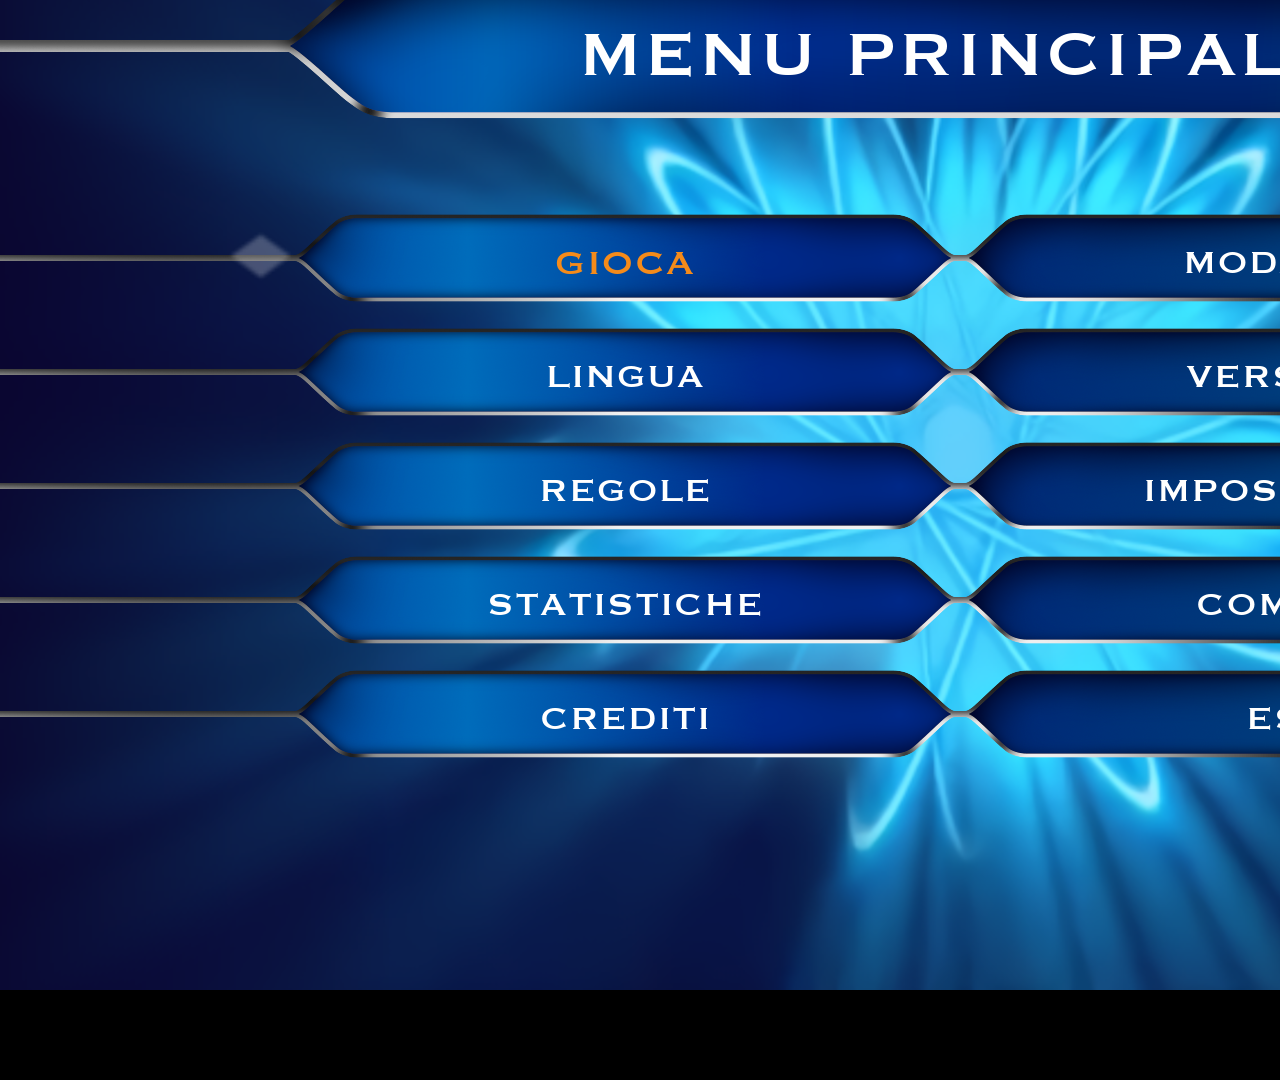
==== index.html @ df806acf "Rename default.html to index.html" ====
<html>
	<head>
		<title>Who Wants To Be A Millionaire</title>
		
		<link rel="shortcut icon" href="Images/favicon.ico" type="image/x-icon">
		<link rel="icon" href="Images/favicon.ico" type="image/x-icon">
		
		<link rel="stylesheet" type="text/css" href="Styles/reset.css">
		<link rel="stylesheet" type="text/css" href="Styles/bodyStyles.css">
		<link rel="stylesheet" type="text/css" href="Styles/divStyles.css">
		<link rel="stylesheet" type="text/css" href="Styles/pStyles.css">
		<link rel="stylesheet" type="text/css" href="Styles/imgStyles.css">
		<link rel="stylesheet" type="text/css" href="Styles/tableStyles.css">
		<link rel="stylesheet" type="text/css" href="Styles/menuStyles.css">
		
		<script type="text/javascript" src="Scripts/jquery-2.1.1.min.js"></script>
		<script type="text/javascript" src="Scripts/jquery.3d.js"></script>
		<script type="text/javascript" src="Scripts/accounting.js"></script>
		<script type="text/javascript" src="Scripts/Variables.js"></script>
		<script type="text/javascript" src="Scripts/CameraControl.js"></script>
		<script type="text/javascript" src="Scripts/AudioControl.js"></script>
		<script type="text/javascript" src="Scripts/FastestFingerControl.js"></script>
		<script type="text/javascript" src="Scripts/GeneralControl.js"></script>
		<script type="text/javascript" src="Scripts/QuestionAndAnswerControl.js"></script>
		<script type="text/javascript" src="Scripts/WinningsControl.js"></script>
		<script type="text/javascript" src="Scripts/MoneyTreeControl.js"></script>
		<script type="text/javascript" src="Scripts/LifelineControl.js"></script>
		<script type="text/javascript" src="Scripts/ContestantsControl.js"></script>
		<script type="text/javascript" src="Scripts/KeyboardController.js"></script>		
		<script type="text/javascript" src="Scripts/Init.js"></script>
		<script type="text/javascript" src="Scripts/MenuManager.js"></script>
	</head>
	<body>
		<div class="stageContainerDiv">
			<video id="video" width="1920" height="1080" autoplay></video>
			<!-- Stage Background Div -->
			<div class="stageBackgroundDiv">
				<img src="Images/Millionaire_Background.png" id="stageBackgroundImg" style="opacity:0;-moz-opacity:0;-webkit-opacity:0;"/>
			</div>
			
			<!-- Question Strap Div -->
			<div class="questionStrapDiv">
				<table class="questionTable">
					<tr>
						<td class="questionTd">
							A sample question will go here...
						</td>
					</tr>
				</table>
			</div>
			
			<div class="answerGroupADiv" style="bottom:0px;" >
				<!-- Answer Straps A and B Div -->
				<div class="answerStrapDiv" style="bottom:167px;" >
					<div class="leftAnswerDiv" id="answerA" >
						<img src="Images/Final_Answer_Left_Fill.png" class="finalImg" />
						<img src="Images/Correct_Answer_Left_Fill.png" class="correctImg" />
						<img src="Images/Incorrect_Answer_Left_Fill.png" class="incorrectImg" />
						<img src="Images/white_diagonal.png" class="diagonalImg"/>
						<p class="letterP">A:</p>
						<p class="answerP">Answer for A Goes Here...</p>
						<div class="ataPercentStrapDiv">
							<p class="ataPercentStrapP" id="ataPercentStrapA">100%</p>
						</div>
					</div>
					<div class="rightAnswerDiv" id="answerB">
						<img src="Images/Final_Answer_Right_Fill.png" class="finalImg" />
						<img src="Images/Correct_Answer_Right_Fill.png" class="correctImg" />
						<img src="Images/Incorrect_Answer_Right_Fill.png" class="incorrectImg" />
						<img src="Images/white_diagonal.png" class="diagonalImg"/>
						<p class="letterP">B:</p>
						<p class="answerP">Answer for B Goes Here...</p>
						<div class="ataPercentStrapDiv">
							<p class="ataPercentStrapP" id="ataPercentStrapB">100%</p>
						</div>
					</div>
				</div>
			</div>
			
			<div class="answerGroupBDiv" style="bottom:0px;" >
				<!-- Answer Straps C and D Div -->
				<div class="answerStrapDiv" style="bottom:77px;" >
					<div class="leftAnswerDiv" id="answerC" >
						<img src="Images/Final_Answer_Left_Fill.png" class="finalImg" />
						<img src="Images/Correct_Answer_Left_Fill.png" class="correctImg" />
						<img src="Images/Incorrect_Answer_Left_Fill.png" class="incorrectImg" />
						<img src="Images/white_diagonal.png" class="diagonalImg"/>
						<p class="letterP">C:</p>
						<p class="answerP">Answer for C Goes Here...</p>
						<div class="ataPercentStrapDiv">
							<p class="ataPercentStrapP" id="ataPercentStrapC">100%</p>
						</div>
					</div>
					<div class="rightAnswerDiv" id="answerD">
						<img src="Images/Final_Answer_Right_Fill.png" class="finalImg" />
						<img src="Images/Correct_Answer_Right_Fill.png" class="correctImg" />
						<img src="Images/Incorrect_Answer_Right_Fill.png" class="incorrectImg" />
						<img src="Images/white_diagonal.png" class="diagonalImg"/>
						<p class="letterP">D:</p>
						<p class="answerP">Answer for D Goes Here...</p>
						<div class="ataPercentStrapDiv">
							<p class="ataPercentStrapP" id="ataPercentStrapD">100%</p>
						</div>
					</div>
				</div>
			</div>
			
			<!-- Answer Straps Life Line Centered Div -->
			<div class="answerStrapLifeLineCenterDiv">
				<div class="answerStrapLifeLineCenterContainerDiv">
					<img src="Images/lifeline_tree/lifeline_fill.png" class="lifelineFillCenterImg"/>
					<div class="answerStrapLifeLineCenterGradientDiv">
						<img src="Images/lifeline_tree/lifeline_gradient.png" class="lifelineGradientCenterImg"/>
					</div>
					<img src="Images/lifeline_tree/lifeline_outline.png" class="lifelineOutlineCenterImg"/>
					<img src="Images/lifeline_tree/lifeline_stq.png" class="lifelineCenterImg" id="stqLifeLineCenterImg"/>
					<img src="Images/lifeline_tree/lifeline_dd.png" class="lifelineCenterImg" id="ddLifeLineCenterImg"/>
				</div>
			</div>
			
			<!-- Win Strap Div -->
			<div class="winStrapDiv">
				<img src="Images/winnings_glow.png" style="top:0px;bottom:0px;left:465px;"/>
				<img src="Images/winnings_glow.png" style="top:0px;bottom:0px;right:465px;"/>
				<p class="winningsP">$250,000</p>
			</div>
			
			<!-- Fastest Finger Contestants Div -->
			<div class="fastestFingerContestantsDiv">
				<div class="fastestContestantDiv" id="fastestContestant1" style="top:-1px;">
					<img src="Images/fastest_time_strap_fast_fill.png" class="fastestTimeCorrectFillImg"/>
					<img src="Images/fastest_finger_strap_glow.png" class="fastestFingerLeftGlowImg" />
					<img src="Images/fastest_finger_strap_glow.png" class="fastestFingerRightGlowImg" />
					<p class="fastestContestantNameP">Contestant Name Here...</p>
					<p class="fastestContestantTimeP">20.00s</p>
				</div>
				<div class="fastestContestantDiv" id="fastestContestant2" style="top:89px;">
					<img src="Images/fastest_time_strap_fast_fill.png" class="fastestTimeCorrectFillImg"/>
					<img src="Images/fastest_finger_strap_glow.png" class="fastestFingerLeftGlowImg" />
					<img src="Images/fastest_finger_strap_glow.png" class="fastestFingerRightGlowImg" />
					<p class="fastestContestantNameP">Contestant Name Here...</p>
					<p class="fastestContestantTimeP">20.00s</p>
				</div>
				<div class="fastestContestantDiv" id="fastestContestant3" style="top:179px;">
					<img src="Images/fastest_time_strap_fast_fill.png" class="fastestTimeCorrectFillImg"/>
					<img src="Images/fastest_finger_strap_glow.png" class="fastestFingerLeftGlowImg" />
					<img src="Images/fastest_finger_strap_glow.png" class="fastestFingerRightGlowImg" />
					<p class="fastestContestantNameP">Contestant Name Here...</p>
					<p class="fastestContestantTimeP">20.00s</p>
				</div>
				<div class="fastestContestantDiv" id="fastestContestant4" style="top:269px;">
					<img src="Images/fastest_time_strap_fast_fill.png" class="fastestTimeCorrectFillImg"/>
					<img src="Images/fastest_finger_strap_glow.png" class="fastestFingerLeftGlowImg" />
					<img src="Images/fastest_finger_strap_glow.png" class="fastestFingerRightGlowImg" />
					<p class="fastestContestantNameP">Contestant Name Here...</p>
					<p class="fastestContestantTimeP">20.00s</p>
				</div>
				<div class="fastestContestantDiv" id="fastestContestant5" style="top:359px;">
					<img src="Images/fastest_time_strap_fast_fill.png" class="fastestTimeCorrectFillImg"/>
					<img src="Images/fastest_finger_strap_glow.png" class="fastestFingerLeftGlowImg" />
					<img src="Images/fastest_finger_strap_glow.png" class="fastestFingerRightGlowImg" />
					<p class="fastestContestantNameP">Contestant Name Here...</p>
					<p class="fastestContestantTimeP">20.00s</p>
				</div>
				<div class="fastestContestantDiv" id="fastestContestant6" style="top:449px;">
					<img src="Images/fastest_time_strap_fast_fill.png" class="fastestTimeCorrectFillImg"/>
					<img src="Images/fastest_finger_strap_glow.png" class="fastestFingerLeftGlowImg" />
					<img src="Images/fastest_finger_strap_glow.png" class="fastestFingerRightGlowImg" />
					<p class="fastestContestantNameP">Contestant Name Here...</p>
					<p class="fastestContestantTimeP">20.00s</p>
				</div>
				<div class="fastestContestantDiv" id="fastestContestant7" style="top:539px;">
					<img src="Images/fastest_time_strap_fast_fill.png" class="fastestTimeCorrectFillImg"/>
					<img src="Images/fastest_finger_strap_glow.png" class="fastestFingerLeftGlowImg" />
					<img src="Images/fastest_finger_strap_glow.png" class="fastestFingerRightGlowImg" />
					<p class="fastestContestantNameP">Contestant Name Here...</p>
					<p class="fastestContestantTimeP">20.00s</p>
				</div>
				<div class="fastestContestantDiv" id="fastestContestant8" style="top:629px;">
					<img src="Images/fastest_time_strap_fast_fill.png" class="fastestTimeCorrectFillImg"/>
					<img src="Images/fastest_finger_strap_glow.png" class="fastestFingerLeftGlowImg" />
					<img src="Images/fastest_finger_strap_glow.png" class="fastestFingerRightGlowImg" />
					<p class="fastestContestantNameP">Contestant Name Here...</p>
					<p class="fastestContestantTimeP">20.00s</p>
				</div>
				<div class="fastestContestantDiv" id="fastestContestant9" style="top:719px;">
					<img src="Images/fastest_time_strap_fast_fill.png" class="fastestTimeCorrectFillImg"/>
					<img src="Images/fastest_finger_strap_glow.png" class="fastestFingerLeftGlowImg" />
					<img src="Images/fastest_finger_strap_glow.png" class="fastestFingerRightGlowImg" />
					<p class="fastestContestantNameP">Contestant Name Here...</p>
					<p class="fastestContestantTimeP">20.00s</p>
				</div>
				<div class="fastestContestantDiv" id="fastestContestant10" style="top:809px;">
					<img src="Images/fastest_time_strap_fast_fill.png" class="fastestTimeCorrectFillImg"/>
					<img src="Images/fastest_finger_strap_glow.png" class="fastestFingerLeftGlowImg" />
					<img src="Images/fastest_finger_strap_glow.png" class="fastestFingerRightGlowImg" />
					<p class="fastestContestantNameP">Contestant Name Here...</p>
					<p class="fastestContestantTimeP">20.00s</p>
				</div>
			</div>
			
			<!-- Fastest Finger Winner Div -->
			<div class="fastestContestantDiv" id="fastestContestant" style="bottom:92px;opacity:0;-moz-opacity:0;-webkit-opacity:0;left:0px;right:0px;">
				<img src="Images/fastest_time_strap_fast_fill.png" class="fastestTimeCorrectFillImg" style="opacity:1;-mz-opacity:1;-webkit-opacity:1;"/>
				<img src="Images/fastest_finger_strap_glow.png" class="fastestFingerLeftGlowImg" />
				<img src="Images/fastest_finger_strap_glow.png" class="fastestFingerRightGlowImg" />
				<p class="fastestContestantNameP" style="color:black;">Contestant Name Here...</p>
				<p class="fastestContestantTimeP" style="color:black;">20.00s</p>
			</div>
			
			<!-- Contestant Name Strap Div -->
			<div class="contestantNameAndLocationDiv">
				<p class="contestantNameP">
					UNNAMED PLAYER
				</p>
				<p class="contestantLocationP">
					UNNAMED LOCATION
				</p>
			</div>
						
			<!-- Fastest Finger Tree Order Div -->
			<div class="fastestFingerRevealOrderDiv">
				<img src="Images/tree_seperator.png" />
				<div class="fastestFingerTreeQuestionDiv">
					<p class="fastestFingerTreeQuestionP">The question for fastest finger will go here</p>
				</div>
				<div class="fastestFingerTreeAnswerDiv" style="bottom:415px;" id="fastestAnswerOrder1">
					<img src="Images/white_diagonal.png" class="fastestTreeAnswerDiagonalImg" />
					<p class="fastestTreeLetterP">?:</p>
					<p class="fastestTreeAnswerP">Answer goes here...</p>
				</div>
				<div class="fastestFingerTreeAnswerDiv" style="bottom:317px;" id="fastestAnswerOrder2">
					<img src="Images/white_diagonal.png" class="fastestTreeAnswerDiagonalImg" />
					<p class="fastestTreeLetterP">?:</p>
					<p class="fastestTreeAnswerP">Answer goes here...</p>
				</div>
				<div class="fastestFingerTreeAnswerDiv" style="bottom:219px;" id="fastestAnswerOrder3">
					<img src="Images/white_diagonal.png" class="fastestTreeAnswerDiagonalImg" />
					<p class="fastestTreeLetterP">?:</p>
					<p class="fastestTreeAnswerP">Answer goes here...</p>
				</div>
				<div class="fastestFingerTreeAnswerDiv" style="bottom:121px;" id="fastestAnswerOrder4">
					<img src="Images/white_diagonal.png" class="fastestTreeAnswerDiagonalImg" />
					<p class="fastestTreeLetterP">?:</p>
					<p class="fastestTreeAnswerP">Answer goes here...</p>
				</div>
			</div>
			
			
			
			<!-- Money Tree Div -->
			<div class="moneyTreeDiv">
				<div class="lifelineTreeGroupDiv">
					<div class="lifelineTreeHolderDiv ffLifeLine" style="left:-20px;opacity:1;">
						<div class="lifelineTreeDiv" style="transform:perspective(0px) scale(1.25, 1.25);">
							<img src="Images/lifeline_tree/lifeline_fill.png" class="lifelineFillTreeImg"/>
							<img src="Images/lifeline_tree/lifeline_fill_red.png" class="lifelineFillRedTreeImg"/>
							<div class="lifelineGradientTreeDiv">
								<img src="Images/lifeline_tree/lifeline_gradient.png" class="lifelineGradientTreeImg"/>
							</div>
							<img src="Images/lifeline_tree/lifeline_outline.png" class="lifelineOutlineTreeImg"/>
							<img src="Images/lifeline_tree/lifeline_5050.png" class="lifelineTreeImg"/>
							<img src="Images/lifeline_used.png" class="lifelineUsedImg"/>
						</div>
					</div>
					<div class="lifelineTreeHolderDiv ddLifeLine" style="left:-20px;opacity:1;">
						<div class="lifelineTreeDiv" style="transform:perspective(0px) scale(1.25, 1.25);">
							<img src="Images/lifeline_tree/lifeline_fill.png" class="lifelineFillTreeImg"/>
							<img src="Images/lifeline_tree/lifeline_fill_red.png" class="lifelineFillRedTreeImg"/>
							<div class="lifelineGradientTreeDiv">
								<img src="Images/lifeline_tree/lifeline_gradient.png" class="lifelineGradientTreeImg"/>
							</div>
							<img src="Images/lifeline_tree/lifeline_outline.png" class="lifelineOutlineTreeImg"/>
							<img src="Images/lifeline_tree/lifeline_dd.png" class="lifelineTreeImg"/>
							<img src="Images/lifeline_used.png" class="lifelineUsedImg"/>
						</div>
					</div>
					<div class="lifelineTreeHolderDiv pafLifeLine" style="left:155px;opacity:1;">
						<div class="lifelineTreeDiv" style="transform:perspective(0px) scale(1.25, 1.25);">
							<img src="Images/lifeline_tree/lifeline_fill.png" class="lifelineFillTreeImg"/>
							<img src="Images/lifeline_tree/lifeline_fill_red.png" class="lifelineFillRedTreeImg"/>
							<div class="lifelineGradientTreeDiv">
								<img src="Images/lifeline_tree/lifeline_gradient.png" class="lifelineGradientTreeImg"/>
							</div>
							<img src="Images/lifeline_tree/lifeline_outline.png" class="lifelineOutlineTreeImg"/>
							<img src="Images/lifeline_tree/lifeline_paf.png" class="lifelineTreeImg"/>
							<img src="Images/lifeline_used.png" class="lifelineUsedImg"/>
						</div>
					</div>
					<div class="lifelineTreeHolderDiv ataLifeLine" style="left:330px;opacity:1;">
						<div class="lifelineTreeDiv" style="transform:perspective(0px) scale(1.25, 1.25);">
							<img src="Images/lifeline_tree/lifeline_fill.png" class="lifelineFillTreeImg"/>
							<img src="Images/lifeline_tree/lifeline_fill_red.png" class="lifelineFillRedTreeImg"/>
							<div class="lifelineGradientTreeDiv">
								<img src="Images/lifeline_tree/lifeline_gradient.png" class="lifelineGradientTreeImg"/>
							</div>
							<img src="Images/lifeline_tree/lifeline_outline.png" class="lifelineOutlineTreeImg"/>
							<img src="Images/lifeline_tree/lifeline_ata.png" class="lifelineTreeImg"/>
							<img src="Images/lifeline_used.png" class="lifelineUsedImg"/>
						</div>
					</div>
					<div class="lifelineTreeHolderDiv stqLifeLine" style="left:780px;opacity:0;">
						<div class="lifelineTreeDiv" style="transform:perspective(0px) scale(1.25, 1.25);">
							<img src="Images/lifeline_tree/lifeline_fill.png" class="lifelineFillTreeImg"/>
							<img src="Images/lifeline_tree/lifeline_fill_red.png" class="lifelineFillRedTreeImg"/>
							<div class="lifelineGradientTreeDiv">
								<img src="Images/lifeline_tree/lifeline_gradient.png" class="lifelineGradientTreeImg"/>
							</div>
							<img src="Images/lifeline_tree/lifeline_outline.png" class="lifelineOutlineTreeImg"/>
							<img src="Images/lifeline_tree/lifeline_stq.png" class="lifelineTreeImg"/>
							<img src="Images/lifeline_used.png" class="lifelineUsedImg"/>
						</div>
					</div>
				</div>

				<table class="currentLevelTable">
					
				</table>
				<table class="moneyTreeTable">
					
				</table>
				<img src="Images/tree_seperator.png" />
			</div>
			
			<!-- Life Lines Left Strap -->
			<div class="lifeLinesLeftStrapDiv">
				<div class="lifelineStrapHolderDiv ffStrapLifeLine" style="top:0px;bottom:0px;left:545px;">
					<div class="lifeLineStrapDiv">
						<img src="Images/lifeline_tree/lifeline_fill.png" class="lifelineFillStrapImg"/>
						<img src="Images/lifeline_tree/lifeline_fill_red.png" class="lifelineFillRedStrapImg"/>
						<div class="lifelineGradientStrapDiv">
							<img src="Images/lifeline_tree/lifeline_gradient.png" class="lifelineGradientStrapImg"/>
						</div>
						<img src="Images/lifeline_tree/lifeline_outline.png" class="lifelineOutlineStrapImg"/>
						<img src="Images/lifeline_tree/lifeline_5050.png" class="lifelineStrapImg"/>
						<img src="Images/lifeline_used.png" class="lifelineUsedStrapImg"/>
					</div>
				</div>
				<div class="lifelineStrapHolderDiv ddStrapLifeLine" style="top:0px;bottom:0px;left:545px;">
					<div class="lifeLineStrapDiv">
						<img src="Images/lifeline_tree/lifeline_fill.png" class="lifelineFillStrapImg"/>
						<img src="Images/lifeline_tree/lifeline_fill_red.png" class="lifelineFillRedStrapImg"/>
						<div class="lifelineGradientStrapDiv">
							<img src="Images/lifeline_tree/lifeline_gradient.png" class="lifelineGradientStrapImg"/>
						</div>
						<img src="Images/lifeline_tree/lifeline_outline.png" class="lifelineOutlineStrapImg"/>
						<img src="Images/lifeline_tree/lifeline_dd.png" class="lifelineStrapImg"/>
						<img src="Images/lifeline_used.png" class="lifelineUsedStrapImg"/>
					</div>
				</div>
				<div class="lifelineStrapHolderDiv pafStrapLifeLine" style="top:0px;bottom:0px;left:745px;">
					<div class="lifeLineStrapDiv">
						<img src="Images/lifeline_tree/lifeline_fill.png" class="lifelineFillStrapImg"/>
						<img src="Images/lifeline_tree/lifeline_fill_red.png" class="lifelineFillRedStrapImg"/>
						<div class="lifelineGradientStrapDiv">
							<img src="Images/lifeline_tree/lifeline_gradient.png" class="lifelineGradientStrapImg"/>
						</div>
						<img src="Images/lifeline_tree/lifeline_outline.png" class="lifelineOutlineStrapImg"/>
						<img src="Images/lifeline_tree/lifeline_paf.png" class="lifelineStrapImg"/>
						<img src="Images/lifeline_used.png" class="lifelineUsedStrapImg"/>
					</div>
				</div>
				<div class="lifelineStrapHolderDiv ataStrapLifeLine" style="top:0px;bottom:0px;left:945px;">
					<div class="lifeLineStrapDiv">
						<img src="Images/lifeline_tree/lifeline_fill.png" class="lifelineFillStrapImg"/>
						<img src="Images/lifeline_tree/lifeline_fill_red.png" class="lifelineFillRedStrapImg"/>
						<div class="lifelineGradientStrapDiv">
							<img src="Images/lifeline_tree/lifeline_gradient.png" class="lifelineGradientStrapImg"/>
						</div>
						<img src="Images/lifeline_tree/lifeline_outline.png" class="lifelineOutlineStrapImg"/>
						<img src="Images/lifeline_tree/lifeline_ata.png" class="lifelineStrapImg"/>
						<img src="Images/lifeline_used.png" class="lifelineUsedStrapImg"/>
					</div>
				</div>
				<div class="lifelineStrapHolderDiv stqStrapLifeLine" style="top:0px;bottom:0px;left:1870px;">
					<div class="lifeLineStrapDiv">
						<img src="Images/lifeline_tree/lifeline_fill.png" class="lifelineFillStrapImg"/>
						<img src="Images/lifeline_tree/lifeline_fill_red.png" class="lifelineFillRedStrapImg"/>
						<div class="lifelineGradientStrapDiv">
							<img src="Images/lifeline_tree/lifeline_gradient.png" class="lifelineGradientStrapImg"/>
						</div>
						<img src="Images/lifeline_tree/lifeline_outline.png" class="lifelineOutlineStrapImg"/>
						<img src="Images/lifeline_tree/lifeline_stq.png" class="lifelineStrapImg"/>
						<img src="Images/lifeline_used.png" class="lifelineUsedStrapImg"/>
					</div>
				</div>
			</div>
			
			<!-- Ask The Audience Graph Div -->
			<div class="ataGraphDiv">
				<div class="ataGraphBarDiv" id="graphBarA" style="left:26px;"></div>
				<div class="ataGraphBarDiv" id="graphBarB" style="left:104px;"></div>
				<div class="ataGraphBarDiv" id="graphBarC" style="left:182px;"></div>
				<div class="ataGraphBarDiv" id="graphBarD" style="left:260px;"></div>
				<div class="ataGraphPercentDiv" id="graphPercentA" style="left:-22px;"></div>
				<div class="ataGraphPercentDiv" id="graphPercentB" style="left:56px;"></div>
				<div class="ataGraphPercentDiv" id="graphPercentC" style="left:134px;"></div>
				<div class="ataGraphPercentDiv" id="graphPercentD" style="left:212px;"></div>
			</div>
			
			<!-- Phone a Friend Clock Div -->
			<div class="pafClockDiv">
				<div style="width:400px;height:400px;left:0px;top:0px;bottom:0px;overflow:hidden;">
					<img src="Images/clock_ring.png" style="top:0px;bottom:0px;" id="pafRing1Img"/>
				</div>
				<div style="width:400px;height:400px;left:0px;top:0px;bottom:0px;overflow:hidden;">
					<img src="Images/clock_ring.png" style="top:0px;bottom:0px;left:-10px;" id="pafRing2Img"/>
				</div>
				<div style="width:400px;height:400px;left:0px;top:0px;bottom:0px;overflow:hidden;">
					<img src="Images/clock_ring.png" style="top:30px;bottom:0px;" id="pafRing3Img"/>
				</div>
				<div style="width:400px;height:400px;left:0px;top:0px;bottom:0px;overflow:hidden;">
					<img src="Images/clock_ring.png" style="top:0px;bottom:0px;" id="pafRing4Img"/>
				</div>
				<div class="pafClockTimeDiv">30</div>
			</div>
			
			<!-- Millionaire Winner Title Div -->
			<div class="millionaireWinnerTitleDiv">
				<img src="Images/Large_Win_Strap_Filled.png" style="top:95px;transform:scale(1.08);"/>
				<img src="Images/winnings_glow.png" style="bottom:89px;left:410px;"/>
				<img src="Images/winnings_glow.png" style="bottom:89px;right:410px;"/>
				<div class="millionaireWinnerNameDiv">UNNAMED PLAYER</div>
				<div class="millionaireWinnerDiv">MILLIONAIRE</div>
			</div>
			
			<!-- Total Prize Money Div -->
			<div class="totalPrizeMoneyDiv">
				<img src="Images/Large_Win_Strap_Filled.png" style="top:95px;transform:scale(1.08);"/>
				<img src="Images/winnings_glow.png" style="bottom:89px;left:410px;"/>
				<img src="Images/winnings_glow.png" style="bottom:89px;right:410px;"/>
				<div class="totalPrizeDiv">TOTAL PRIZE</div>
				<div class="totalPrizeMoneyWonDiv">$0</div>
			</div>
			
			<!-- Current Level Strap Div-->
			<div class="currentLevelStrapDiv">
				<div class="currentLevelStrapAmountDiv">
					$250,000
				</div>
			</div>
			
			<div class="logoContainerDiv">
				<div class="logoDiv">
					<img src="Images/logo_beam_blue.png" style="top:-400px;bottom:-400px;left:-400px;right:-400px;" id="logoBeam1Img"/>
					<img src="Images/logo_beam_blue.png" style="top:-400px;bottom:-400px;left:-400px;right:-400px;" id="logoBeam2Img"/>
					<img src="Images/logo.png" />
				</div>
			</div>
		</div>
	</body>
</html>
---- Styles/bodyStyles.css ----
@font-face {
	font-family: Conduit;
	src: url('../Fonts/Conduit.eot');
	src: url('../Fonts/Conduit.eot?#iefix') format('embedded-opentype'),
	url('../Fonts/Conduit.woff') format('woff'),
	url('../Fonts/Conduit.svg') format('svg'),
	url('../Fonts/Conduit.ttf') format('truetype');
	font-weight: normal;
	font-style: normal;
}

@font-face {
	font-family: Interstate;
	src: url('../Fonts/Interstate.eot');
	src: url('../Fonts/Interstate.eot?#iefix') format('embedded-opentype'),
	url('../Fonts/Interstate.woff') format('woff'),
	url('../Fonts/Interstate.svg') format('svg'),
	url('../Fonts/Interstate.ttf') format('truetype');
	font-weight: normal;
	font-style: normal;
}

@font-face {
	font-family: Copperplate;
	src: url('../Fonts/Copperplate.eot');
	src: url('../Fonts/Copperplate.eot?#iefix') format('embedded-opentype'),
	url('../Fonts/Copperplate.woff') format('woff'),
	url('../Fonts/Copperplate.svg#IcoMoon') format('svg'),
	url('../Fonts/Copperplate.ttf') format('truetype');
	font-weight: normal;
	font-style: normal;
}

@font-face {
	font-family: CopperplateBold;
	src: url('../Fonts/CopperplateBold.eot');
	src: url('../Fonts/CopperplateBold.eot?#iefix') format('embedded-opentype'),
	url('../Fonts/CopperplateBold.woff') format('woff'),
	url('../Fonts/CopperplateBold.svg#IcoMoon') format('svg'),
	url('../Fonts/CopperplateBold.ttf') format('truetype');
	font-weight: normal;
	font-style: normal;
}

@font-face {
	font-family: Copperplate31ab;
	src: url('../Fonts/Copperplate Gothic 31 AB.otf') format('opentype');
	font-weight: normal;
	font-style: normal;
}

@font-face {
	font-family: Copperplate31bc;
	src: url('../Fonts/Copperplate Gothic Std 31 BC.otf') format('opentype');
	font-weight: normal;
	font-style: normal;
}

@font-face {
	font-family: Copperplate31bc-Celador01;
	src: url('../Fonts/Copperplate-ThirtyOneBC-Celador01.ttf') format('truetype');
	font-weight: normal;
	font-style: normal;
}

@font-face {
	font-family: UTM Copperplate;
	src: url('../Fonts/utm-copperplateb.ttf') format('truetype');
	font-weight: normal;
	font-style: normal;
}

@font-face {
	font-family: VacansiaLightC;
	src: url('../Fonts/VACANSIALIGHTC.otf') format('opentype');
	font-weight: normal;
	font-style: normal;
}

@font-face {
	font-family: VacansiaC;
	src: url('../Fonts/VACANSIAC.otf') format('opentype');
	font-weight: normal;
	font-style: normal;
}

@font-face {
	font-family: VacansiaC-Bold;
	src: url('../Fonts/VACANSIAC-BOLD.otf') format('opentype');
	font-weight: normal;
	font-style: normal;
}

@font-face {
	font-family: VacansiaExtendedC-Bold;
	src: url('../Fonts/VACANSIAEXTENDEDC-BOLD.otf') format('opentype');
	font-weight: normal;
	font-style: normal;
}

body{
	overflow:hidden;
	width:1920px;
	height:1080px;
	background-color:black;
}
---- Styles/divStyles.css ----
div {
	position:absolute;
	margin:auto;
}

.answerStrapDiv {
	background:url('../Images/Full_Answer_Strap.png') no-repeat;
	width:1920px;
	height:96px;
	left:0px;
	right:0px;
	opacity:0;
	-moz-opacity:0;
	-webkit-opacity:0;
}

.answerGroupADiv {
	-webkit-transform-origin-x:960px;
	-webkit-transform-origin-y:-207px;
	-webkit-transform-origin-z:0px;
}

.answerGroupBDiv {
	-webkit-transform-origin-x:960px;
	-webkit-transform-origin-y:-109px;
	-webkit-transform-origin-z:0px;
}

.answerStrapLifeLineCenterDiv {
	bottom:110px;
	left:0px;
	right:0px;
	width:150px;
	height:122px;
}

.answerStrapLifeLineCenterContainerDiv {
	bottom:0px;
	left:0px;
	right:0px;
	top:0px;
	width:150px;
	height:122px;
}

.answerStrapLifeLineCenterGradientDiv {
	width:150px;
	height:122px;
	opacity:0;
	-moz-opacity:0;
	-webkit-opacity:0;
	-webkit-mask-image:url('../Images/lifeline_tree/lifeline_fill_mask.png');
	-webkit-mask-repeat:round;
}

.ataGraphDiv {
	width:334px;
	height:486px;
	background:url('../Images/audience_graph.png') no-repeat;
	top:47px;
	right:250px;
	opacity:0;
	-moz-opacity:0;
	-webkit-opacity:0;
}

.ataGraphBarDiv {
	background:url('../Images/audience_answer_bar.png') no-repeat;
	width:48px;
	bottom:77px;
}

.ataGraphPercentDiv{
	font-family:Verdana;
	font-size:34pt;
	text-align:center;
	width:145px;
	color:white;
	top:18px;
	scale:70% 100%;
}

.ataPercentStrapDiv {
	width:146px;
	height:70px;
	background:url('../Images/ata_percent_strap_background.png') no-repeat;
	top:0px;
	bottom:0px;
	right:116px;
	color:white;
	font-family:Verdana;
	font-size:28pt;
	opacity:0;
	-moz-opacity:0;
	-webkit-opacity:0;
	
}

.contestantNameAndLocationDiv {
	width:1920px;
	height:244px;
	bottom:89px;
	background:url('../Images/Large_Win_Strap_Stretched_Gradient_Filled.png') no-repeat;
	opacity:0;
	-moz-opacity:0;
	-webkit-opacity:0;
}

.currentLevelStrapDiv {
	width:1080px;
	height:96px;
	background:url('../Images/small_side_strap_fill.png') no-repeat;
	top:192px;
	right:-832px;
	transform:scale(0.77);
	transform-origin:right;
	overflow:hidden;
}

.currentLevelStrapAmountDiv{
	color:#EA932C;
	font-family:'Copperplate31bc';
	font-size:58pt;
	height:60px;
	width:700px;
	bottom:25px;
	left:-87px;
	text-align:center;
	scale:100% 100%;
}

.fastestContestantDiv {
	height:80px;
	width:1920px;
	background:url('../Images/fastest_time_strap.png') no-repeat;
}

.fastestFingerContestantsDiv {
	width:1920px;
	height:889px;
	top:7px;
	bottom:0px;
	left:0px;
	right:0px;
	opacity:0;
	-moz-opacity:0;
	-webkit-opacity:0;
}

.logoContainerDiv {
	background-color:black;
	width:1920px;
	height:1080px;
	top:0px;
	bottom:0px;
	left:0px;
	right:0px;
	opacity:0;
	-moz-opacity:0;
	-webkit-opacity:0;
}

.logoDiv{
	width:450px;
	height:450px;
	top:0px;
	bottom:0px;
	right:0px;
	left:0px;
}

.stageContainerDiv {
	width:1920px;
	height:1080px;
	top:0px;
	bottom:0px;
	left:0px;
	right:0px;
	overflow:hidden;
	background:url('../Images/backGround.png') no-repeat;
}

.fastestFingerRevealOrderDiv{
	background:url('../Images/fastest_finger_tree_background.png') no-repeat;
	height:1080px;
	width:855px;
	right:-855px;
	top:0px;
	bottom:0px;
}

.fastestFingerTreeAnswerDiv{
	background:url('../Images/fastest_tree_strap_fill.png') no-repeat;
	width:780px;
	height:96px;
	left:855px;
}

.fastestFingerTreeQuestionDiv {
	width:500px;
	height:430px;
	top:125px;
	left:58px;
	line-height:1.29;
}

.leftAnswerDiv {
	width:857px;
	height:96px;
	left:197px;
}

.lifeLinesLeftStrapDiv {
	width:1696px;
	height:200px;
	background:url('../Images/large_lifeline_strap_holder.png') no-repeat;
	bottom:68px;
	left:1920px;
	overflow:hidden;
}

.lifelineGradientTreeDiv {
	width:123px;
	height:100px;
	opacity:0;
	-moz-opacity:0;
	-webkit-opacity:0;
	-webkit-mask-image:url('../Images/lifeline_tree/lifeline_fill_mask.png');
	-webkit-mask-repeat:round;
}

.lifelineGradientStrapDiv {
	width:172px;
	height:140px;
	opacity:0;
	-moz-opacity:0;
	-webkit-opacity:0;
	-webkit-mask-image:url('../Images/lifeline_tree/lifeline_fill_mask.png');
	-webkit-mask-repeat:round;
}

.lifelineTreeDiv {
	top:-50px;
	bottom:-50px;
	right:-50px;
	left:-50px;
	width:123px;
	height:100px;
}

.lifelineTreeGroupDiv{
	width:1000px;
	height:162px;
	top:83px;
	left:16px;
	scale:100%;
	transform-origin:left;
}

.lifelineTreeHolderDiv{
	width:200px;
	height:162px;
	opacity:1;
	-moz-opacity:1;
	-webkit-opacity:1;
}

.lifelineStrapHolderDiv{
	width:200px;
	height:162px;
	opacity:1;
	-moz-opacity:1;
	-webkit-opacity:1;
}

.lifeLineStrapDiv {
	height:140px;
	width:171px;
	top:-50px;
	left:-50px;
	bottom:-50px;
	right:-50px;
}

.millionaireWinnerNameDiv{
	width:1920px;
	height:80px;
	left:0px;
	right:0px;
	top:14px;
	color:white;
	font-family:'Copperplate31bc-Celador01';
	text-align:center;
	font-size:63pt;
}

.millionaireWinnerDiv {
	width:1920px;
	height:80px;
	left:0px;
	right:0px;
	bottom:108px;
	color:#F58B1A;
	font-family:'Copperplate31bc-Celador01';
	text-align:center;
	font-size:80pt;
}

.millionaireWinnerTitleDiv {
	width:1920px;
	height:325px;
	background:url('../Images/bottom_overlay.png') no-repeat;
	left:0px;
	right:0px;
	bottom:0px;
	opacity:0;
	-moz-opacity:0;
	-webkit-opacity:0;
}

.moneyTreeDiv {
	background:url('../Images/money_tree_background.png') no-repeat;
	height:1080px;
	width:836px;
	right:-836px;
	top:0px;
	bottom:0px;
	overflow:hidden;
}

.pafClockDiv {
	width:400px;
	height:400px;
	bottom:631px;
	right:238px;
	transform:perspective(0px) scale(0);
	opacity:0;
	-moz-opacity:0;
	-webkit-opacity:0;
}

.pafClockTimeDiv {
	font-family:'Copperplate31bc';
	color:white;
	font-size:165pt;
	width:400px;
	height:164px;
	left:0px;
	right:0px;
	top:90px;
	text-align:center;
	letter-spacing:-5px;
	text-shadow: 0px 0px 25px #00bbff;
}

.rightAnswerDiv {
	width:857px;
	height:96px;
	right:196px;
}

.questionStrapDiv {
	width:1920px;
	height:192px;
	background:url('../Images/Large_Strap.png') no-repeat;
	bottom:240px;
	left:0px;
	right:0px;
	opacity:0;
	-moz-opacity:0;
	-webkit-opacity:0;
}

.stageBackgroundDiv {
	width:1920px;
	height:1080px;
	top:0px;
	bottom:0px;
	right:0px;
	left:0px;
}

.totalPrizeMoneyDiv {
	width:1920px;
	height:325px;
	background:url('../Images/bottom_overlay.png') no-repeat;
	left:0px;
	right:0px;
	bottom:0px;
	opacity:0;
	-moz-opacity:0;
	-webkit-opacity:0;
}

.totalPrizeDiv {
	width:1920px;
	height:80px;
	left:0px;
	right:0px;
	top:14px;
	color:white;
	font-family:'Copperplate31bc-Celador01';
	text-align:center;
	font-size:63pt;
}

.totalPrizeMoneyWonDiv {
	width:1920px;
	height:80px;
	left:0px;
	right:0px;
	bottom:108px;
	color:#F58B1A;
	font-family:'Copperplate31bc-Celador01';
	text-align:center;
	font-size:80pt;
	scale:100% 100%;
}

.winStrapDiv {
	width:1920px;
	height:192px;
	background:url('../Images/Large_Win_Strap_Filled.png') no-repeat;
	left:0px;
	right:0px;
	bottom:41px;
	opacity:0;
	-moz-opacity:0;
	-webkit-opacity:0;
}
---- Styles/pStyles.css ----
p {
	margin:auto;
	position:absolute;
	letter-spacing:0px;
}

.answerP {
	font-size:27pt;
	font-family:Verdana;
	color:#FFFFFF;
	left:203px;
	top:30px;
	letter-spacing:-1px;
	opacity:0;
	-moz-opacity:0;
	-webkit-opacity:0;
}

.ataPercentStrapP { 
	width:146px;
	text-align:center;
	font-size:25pt;
	font-family:Verdana;
	color:white;
	top:18px;
}

.contestantNameP {
	font-size:39pt;
	font-family:Verdana;
	color:white;
	text-align:center;
	letter-spacing:-1px;
	width:800px;
	left:0px;
	right:0px;
	top:70px;
}

.contestantLocationP {
	font-size:34pt;
	font-family:Verdana;
	color:#EA932C;
	text-align:center;
	letter-spacing:-2px;
	width:800px;
	left:0px;
	right:0px;
	bottom:74px;
}

.fastestContestantNameP {
	font-size:37pt;
	font-family:Verdana;
	color:#FFFFFF;
	top:13px;
	left:611px;
}

.fastestContestantNameP.animate {
	transition:color 0.1s linear;
}

.fastestContestantTimeP {
	font-size:37pt;
	font-family:Verdana;
	color:#FFFFFF;
	top:15px;
	right:617px;
}

.fastestContestantTimeP.animate {
	transition:color 0.1s linear;
}

.fastestFingerTreeQuestionP {
	color:white;
	font-family:Verdana;
	font-size:24pt;
	letter-spacing:-1px;
}

.fastestTreeLetterP {
	font-size:24pt;
	font-family:Verdana;
	color:#EA932C;
	left:92px;
	top:31px;
	letter-spacing:-2px;
}

.fastestTreeAnswerP{
	font-size:26pt;
	font-family:Verdana;
	color:#FFFFFF;
	left:146px;
	top:28px;
	letter-spacing:-2px;
}

.letterP {
	font-size:26pt;
	font-family:Verdana;
	color:#EA932C;
	left:162px;
	top:30px;
	letter-spacing:-2px;
	opacity:0;
	-moz-opacity:0;
	-webkit-opacity:0;
}

.winningsP {
	color:#F58B1A;
	font-family:'Copperplate31bc-Celador01';
	font-size:93pt;
	text-align:center;
	width:1920px;
	left:0px;
	right:0px;
	top:33px;
	letter-spacing:0px;
	scale:100% 100%;
}
---- Styles/imgStyles.css ----
img {
	position:absolute;
	margin:auto;
}

.fastestFingerLeftGlowImg {
	top:0px;
	bottom:0px;
	left:557px;
}

.fastestFingerRightGlowImg {
	top:0px;
	bottom:0px;
	right:557px;
}

.fastestTimeCorrectFillImg {
	opacity:0;
	-moz-opacity:0;
	-webkit-opacity:0;
}

.fastestTreeAnswerDiagonalImg {
	top:0px;
	bottom:0px;
	left:48px;
	width:40px;
}

.finalImg {
	opacity:0;
	-moz-opacity:0;
	-webkit-opacity:0;
}

.diagonalImg {
	top:34px;
	left:122px;
	opacity:0;
	-moz-opacity:0;
	-webkit-opacity:0;
}

.correctImg {
	opacity:0;
	-moz-opacity:0;
	-webkit-opacity:0;
}

.incorrectImg {
	opacity:0;
	-moz-opacity:0;
	-webkit-opacity:0;
}

.lifelineFillCenterImg {
	width:150px;
	height:122px;
}

.lifelineGradientCenterImg {
	width:150px;
	height:150px;
	top:-11px;
	transform:rotate(0deg);
}

.lifelineOutlineCenterImg {
	width:150px;
	height:122px;
	filter:drop-shadow(2px 2px 2px black);
}

.lifelineCenterImg {
	width:150px;
	height:122px;
	filter:drop-shadow(0px 0px 1px black);
	opacity:0;
	-moz-opacity:0;
	-webkit-opacity:0;
}

.lifelineFillTreeImg {
	height:100px;
}

.lifelineFillRedTreeImg {
	height:100px;
	opacity:0;
	-moz-opacity:0;
	-webkit-opacity:0;
}

.lifelineGradientTreeImg {
	width:123px;
	height:123px;
	top:-11px;
	transform:rotate(135deg);
}

.lifelineOutlineTreeImg {
	height:100px;
	filter:drop-shadow(2px 2px 2px black);
}

.lifelineTreeImg {
	height:100px;
	filter:drop-shadow(0px 0px 1px black);
	opacity:1;
	-moz-opacity:1;
	-webkit-opacity:1;
}

.lifelineFillStrapImg {
	height:140px;
}

.lifelineFillRedStrapImg {
	height:140px;
	opacity:0;
	-moz-opacity:0;
	-webkit-opacity:0;
}

.lifelineGradientStrapImg {
	width:172px;
	height:172px;
	top:-11px;
	transform:rotate(135deg);
}

.lifelineOutlineStrapImg {
	height:140px;
	filter:drop-shadow(2px 2px 2px black);
}

.lifelineStrapImg {
	height:140px;
	filter:drop-shadow(0px 0px 1px black);
	opacity:1;
	-moz-opacity:1;
	-webkit-opacity:1;
}

.lifelineUsedImg{
	height:100px;
	opacity:0;
	-moz-opacity:0;
	-webkit-opacity:0;
}

.lifelineUsedStrapImg{
	height:140px;
	opacity:0;
	-moz-opacity:0;
	-webkit-opacity:0;
}

.moneyTreeDiagonalImg{
	top:0px;
	bottom:0px;
	left:0px;
	right:0px;
	margin:auto;
}

.sideStrapGoldImg{
	opacity:0;
	-moz-opacity:0;
	-webkit-opacity:0;
}
---- Styles/tableStyles.css ----
table {
	margin:auto;
	position:absolute;
	padding:0px;
}

.moneyTreeTable {
	line-height: 0.895;
	font-size: 0;
	left:5px;
	bottom:125px;
}

.currentLevelTable {
	line-height: 0.895;
	font-size: 0;
	left:10px;
	bottom:127px;
	width:540px;
	border-collapse:collapse;
}

.moneyTreeAmountTd {
	font-family:'Copperplate31bc';
	font-size:39pt;
	color:#EA932C;
	padding:0px;
	padding-left:5px;
	width:600px;
	letter-spacing:0px;
	scale:100% 100%;
	transform-origin:left;
}

.moneyTreeAmountWhiteTd {
	font-family:'Copperplate31bc';
	font-size:39pt;
	color:#FFFFFF;
	padding:0px;
	padding-left:5px;
	width:600px;
	letter-spacing:0px;
	scale:100% 100%;
	transform-origin:left;
}

.moneyTreeDiagonalTd {
	vertical-align:middle;
	min-width:40px;
	background-position:center;
	background-size:cover;
	background-repeat:no-repeat;
}

.moneyTreeLevelTd {
	font-family:'Copperplate31bc';
	font-size:39pt;
	color:#EA932C;
	padding:0px;
	padding-left:45px;
	letter-spacing:-5px;
	text-align:left;
}

.moneyTreeLevelWhiteTd {
	font-family:'Copperplate31bc';
	font-size:39pt;
	color:#FFFFFF;
	padding:0px;
	padding-left:45px;
	letter-spacing:-5px;
	text-align:left;
}

.moneyTreeCurrentLevelTd {
	font-family:'Copperplate31bc';
	font-size:39pt;
	color:#00000000;
	padding:1px;
	padding-left:0px;
	text-align:left;
	background:url('../Images/follower.png') no-repeat;
	background-size:100% 100%;
	background-position:center;
	opacity:0;
	-moz-opacity:0;
	-webkit-opacity:0;
}

.questionTable {
	width:1250px;
	max-width:1250px;
	height:100%;
	bottom:0px;
	top:0px;
	margin-left:335px;
}

.questionTd {
	vertical-align:middle;
	font-size:25pt;
	font-family:Verdana;
	color:#FFFFFF;
	letter-spacing:-1px;
	text-align:center;
}
---- Styles/menuStyles.css ----
/* MenuManager visuals — deliberately reuses the same strap graphics, fonts and colour
   palette already used by the question/answer screens, so the menu reads as part of
   the same game rather than a separate web UI. */

.mainMenuDiv {
	position: absolute;
	top: 0; left: 0; right: 0; bottom: 0;
	width: 1920px;
	height: 1080px;
	background: url('../Images/Millionaire_Background.png') no-repeat;
	background-size: cover;
	z-index: 9999;
}

.menuTitleStrapDiv {
	position: absolute;
	top: 40px;
	left: 0; right: 0;
	width: 1920px;
	height: 192px;
	background: url('../Images/Large_Strap.png') no-repeat;
	background-size: 100% 100%;
}

.menuTitleTable { width: 100%; height: 100%; border-collapse: collapse; }
.menuTitleTd {
	text-align: center;
	vertical-align: middle;
	font-family: 'Copperplate31bc-Celador01';
	color: #FFFFFF;
	font-size: 58pt;
	letter-spacing: 2px;
}

.menuGridDiv {
	position: absolute;
	top: 300px;
	left: 0; right: 0;
	width: 1920px;
}

.menuAnswerStrapDiv {
	position: relative;
	width: 1920px;
	height: 96px;
	margin-bottom: 18px;
	background: url('../Images/Full_Answer_Strap.png') no-repeat;
	background-size: 100% 100%;
}

.menuLeftDiv, .menuRightDiv {
	position: absolute;
	top: 0;
	width: 857px;
	height: 96px;
	overflow: hidden;
	cursor: pointer;
	-webkit-user-select: none;
	user-select: none;
	touch-action: manipulation;
}
.menuLeftDiv { left: 197px; }
.menuRightDiv { right: 196px; }

.menuDiagonalImg {
	position: absolute;
	top: 0; left: 0;
	height: 96px;
	opacity: 0;
}

.menuItemP {
	position: absolute;
	top: 0; left: 0; right: 0;
	height: 96px;
	line-height: 96px;
	text-align: center;
	font-family: 'Copperplate31bc-Celador01';
	color: #FFFFFF;
	font-size: 30pt;
	letter-spacing: 1px;
	transition: color 0.15s ease, transform 0.15s ease;
}

.menuCellSelected .menuItemP {
	color: #F58B1A;
	transform: scale(1.05);
}
.menuCellSelected .menuDiagonalImg {
	opacity: 0.25;
}

.menuPanelBodyDiv {
	position: absolute;
	top: 414px;
	left: 197px;
	width: 1526px;
	min-height: 400px;
	display: none;
}

.menuPanelBodyP {
	font-family: 'Copperplate31bc';
	color: #FFFFFF;
	font-size: 24pt;
	line-height: 1.6;
	text-align: left;
	white-space: pre-line;
}
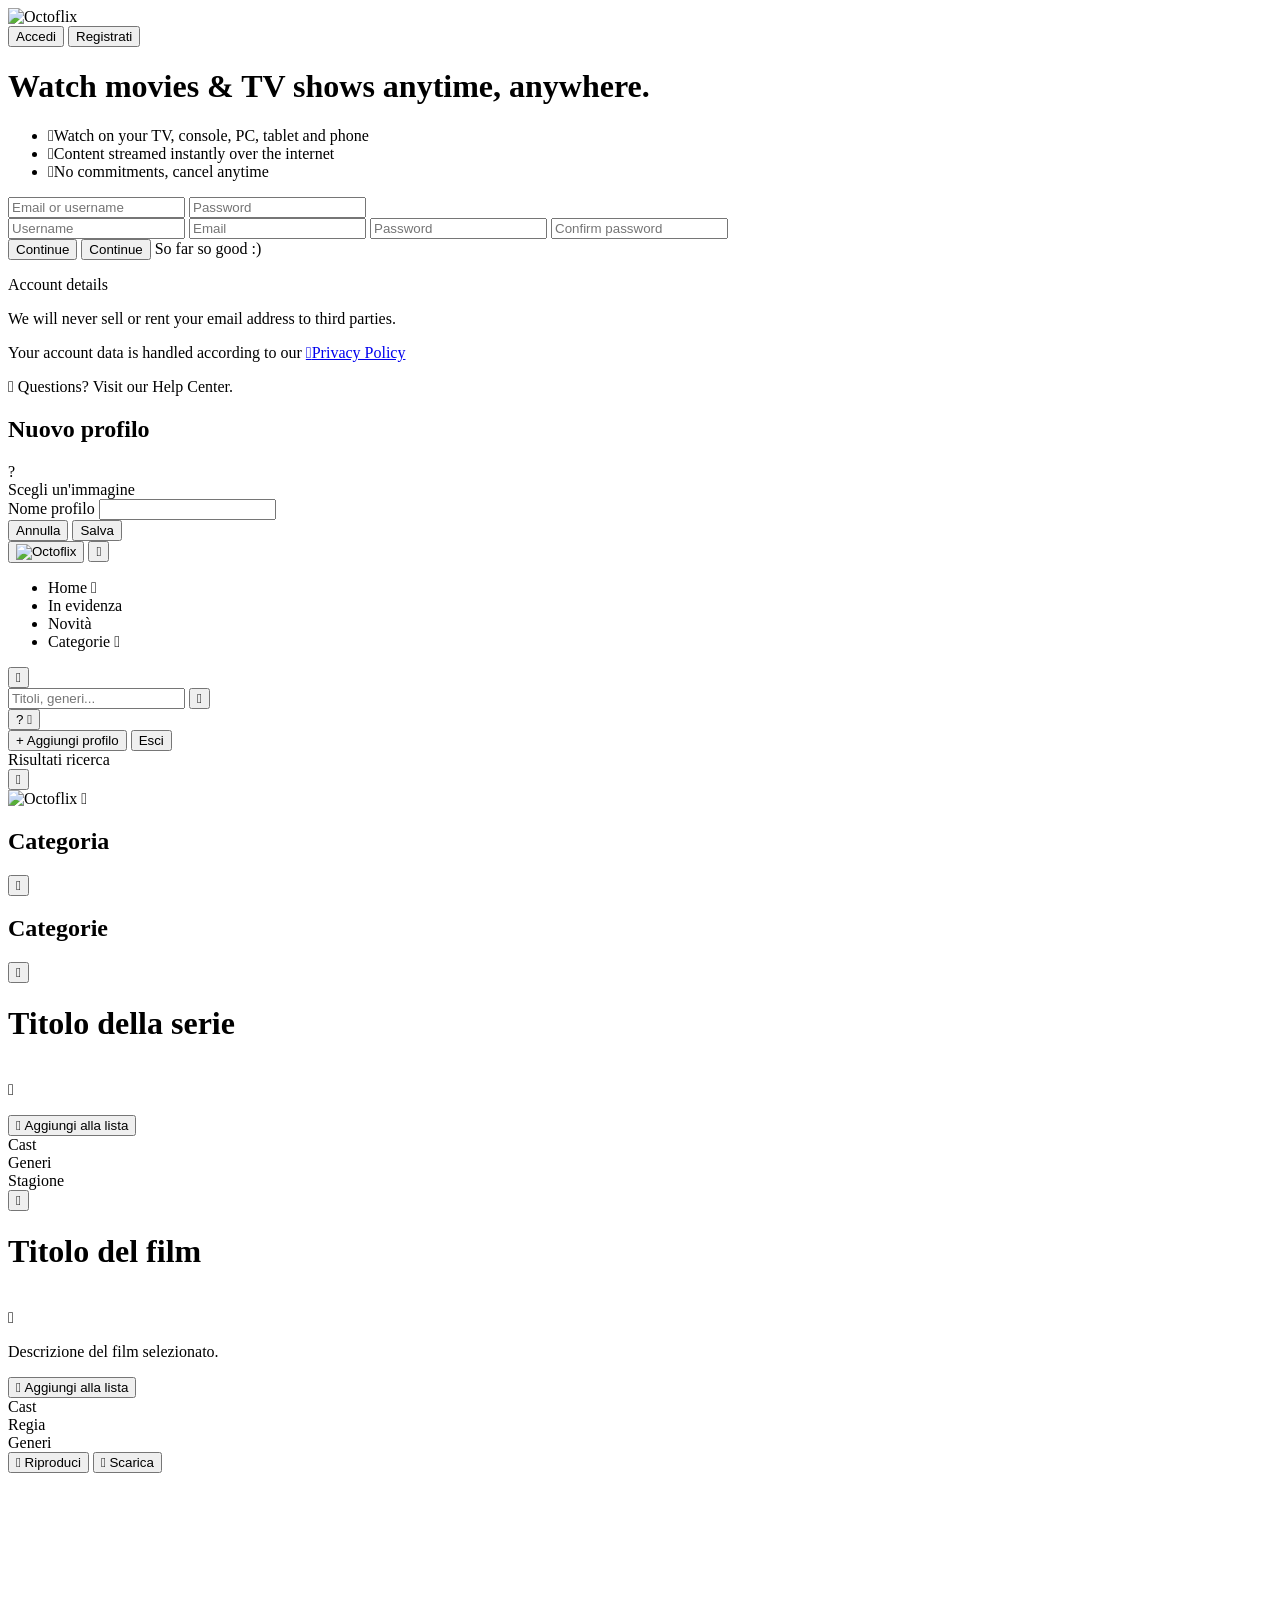
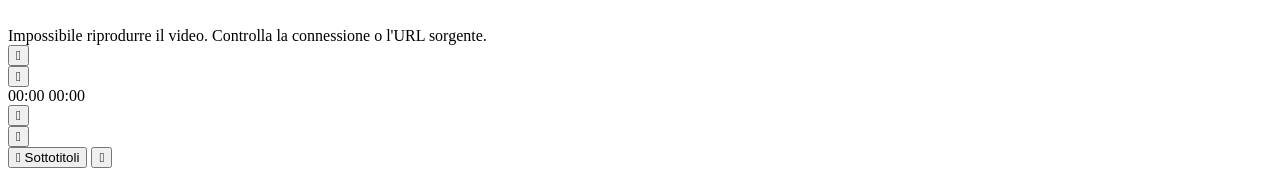
==== commit b95953d5: "Add files via upload" ====
--- a/index.html
+++ b/index.html
@@ -1,452 +1,367 @@
-<html>
-	<head>
-		<title>Who Wants To Be A Millionaire</title>
-		
-		<link rel="shortcut icon" href="Images/favicon.ico" type="image/x-icon">
-		<link rel="icon" href="Images/favicon.ico" type="image/x-icon">
-		
-		<link rel="stylesheet" type="text/css" href="Styles/reset.css">
-		<link rel="stylesheet" type="text/css" href="Styles/bodyStyles.css">
-		<link rel="stylesheet" type="text/css" href="Styles/divStyles.css">
-		<link rel="stylesheet" type="text/css" href="Styles/pStyles.css">
-		<link rel="stylesheet" type="text/css" href="Styles/imgStyles.css">
-		<link rel="stylesheet" type="text/css" href="Styles/tableStyles.css">
-		<link rel="stylesheet" type="text/css" href="Styles/menuStyles.css">
-		
-		<script type="text/javascript" src="Scripts/jquery-2.1.1.min.js"></script>
-		<script type="text/javascript" src="Scripts/jquery.3d.js"></script>
-		<script type="text/javascript" src="Scripts/accounting.js"></script>
-		<script type="text/javascript" src="Scripts/Variables.js"></script>
-		<script type="text/javascript" src="Scripts/CameraControl.js"></script>
-		<script type="text/javascript" src="Scripts/AudioControl.js"></script>
-		<script type="text/javascript" src="Scripts/FastestFingerControl.js"></script>
-		<script type="text/javascript" src="Scripts/GeneralControl.js"></script>
-		<script type="text/javascript" src="Scripts/QuestionAndAnswerControl.js"></script>
-		<script type="text/javascript" src="Scripts/WinningsControl.js"></script>
-		<script type="text/javascript" src="Scripts/MoneyTreeControl.js"></script>
-		<script type="text/javascript" src="Scripts/LifelineControl.js"></script>
-		<script type="text/javascript" src="Scripts/ContestantsControl.js"></script>
-		<script type="text/javascript" src="Scripts/KeyboardController.js"></script>		
-		<script type="text/javascript" src="Scripts/Init.js"></script>
-		<script type="text/javascript" src="Scripts/MenuManager.js"></script>
-	</head>
-	<body>
-		<div class="stageContainerDiv">
-			<video id="video" width="1920" height="1080" autoplay></video>
-			<!-- Stage Background Div -->
-			<div class="stageBackgroundDiv">
-				<img src="Images/Millionaire_Background.png" id="stageBackgroundImg" style="opacity:0;-moz-opacity:0;-webkit-opacity:0;"/>
-			</div>
-			
-			<!-- Question Strap Div -->
-			<div class="questionStrapDiv">
-				<table class="questionTable">
-					<tr>
-						<td class="questionTd">
-							A sample question will go here...
-						</td>
-					</tr>
-				</table>
-			</div>
-			
-			<div class="answerGroupADiv" style="bottom:0px;" >
-				<!-- Answer Straps A and B Div -->
-				<div class="answerStrapDiv" style="bottom:167px;" >
-					<div class="leftAnswerDiv" id="answerA" >
-						<img src="Images/Final_Answer_Left_Fill.png" class="finalImg" />
-						<img src="Images/Correct_Answer_Left_Fill.png" class="correctImg" />
-						<img src="Images/Incorrect_Answer_Left_Fill.png" class="incorrectImg" />
-						<img src="Images/white_diagonal.png" class="diagonalImg"/>
-						<p class="letterP">A:</p>
-						<p class="answerP">Answer for A Goes Here...</p>
-						<div class="ataPercentStrapDiv">
-							<p class="ataPercentStrapP" id="ataPercentStrapA">100%</p>
-						</div>
-					</div>
-					<div class="rightAnswerDiv" id="answerB">
-						<img src="Images/Final_Answer_Right_Fill.png" class="finalImg" />
-						<img src="Images/Correct_Answer_Right_Fill.png" class="correctImg" />
-						<img src="Images/Incorrect_Answer_Right_Fill.png" class="incorrectImg" />
-						<img src="Images/white_diagonal.png" class="diagonalImg"/>
-						<p class="letterP">B:</p>
-						<p class="answerP">Answer for B Goes Here...</p>
-						<div class="ataPercentStrapDiv">
-							<p class="ataPercentStrapP" id="ataPercentStrapB">100%</p>
-						</div>
-					</div>
-				</div>
-			</div>
-			
-			<div class="answerGroupBDiv" style="bottom:0px;" >
-				<!-- Answer Straps C and D Div -->
-				<div class="answerStrapDiv" style="bottom:77px;" >
-					<div class="leftAnswerDiv" id="answerC" >
-						<img src="Images/Final_Answer_Left_Fill.png" class="finalImg" />
-						<img src="Images/Correct_Answer_Left_Fill.png" class="correctImg" />
-						<img src="Images/Incorrect_Answer_Left_Fill.png" class="incorrectImg" />
-						<img src="Images/white_diagonal.png" class="diagonalImg"/>
-						<p class="letterP">C:</p>
-						<p class="answerP">Answer for C Goes Here...</p>
-						<div class="ataPercentStrapDiv">
-							<p class="ataPercentStrapP" id="ataPercentStrapC">100%</p>
-						</div>
-					</div>
-					<div class="rightAnswerDiv" id="answerD">
-						<img src="Images/Final_Answer_Right_Fill.png" class="finalImg" />
-						<img src="Images/Correct_Answer_Right_Fill.png" class="correctImg" />
-						<img src="Images/Incorrect_Answer_Right_Fill.png" class="incorrectImg" />
-						<img src="Images/white_diagonal.png" class="diagonalImg"/>
-						<p class="letterP">D:</p>
-						<p class="answerP">Answer for D Goes Here...</p>
-						<div class="ataPercentStrapDiv">
-							<p class="ataPercentStrapP" id="ataPercentStrapD">100%</p>
-						</div>
-					</div>
-				</div>
-			</div>
-			
-			<!-- Answer Straps Life Line Centered Div -->
-			<div class="answerStrapLifeLineCenterDiv">
-				<div class="answerStrapLifeLineCenterContainerDiv">
-					<img src="Images/lifeline_tree/lifeline_fill.png" class="lifelineFillCenterImg"/>
-					<div class="answerStrapLifeLineCenterGradientDiv">
-						<img src="Images/lifeline_tree/lifeline_gradient.png" class="lifelineGradientCenterImg"/>
-					</div>
-					<img src="Images/lifeline_tree/lifeline_outline.png" class="lifelineOutlineCenterImg"/>
-					<img src="Images/lifeline_tree/lifeline_stq.png" class="lifelineCenterImg" id="stqLifeLineCenterImg"/>
-					<img src="Images/lifeline_tree/lifeline_dd.png" class="lifelineCenterImg" id="ddLifeLineCenterImg"/>
-				</div>
-			</div>
-			
-			<!-- Win Strap Div -->
-			<div class="winStrapDiv">
-				<img src="Images/winnings_glow.png" style="top:0px;bottom:0px;left:465px;"/>
-				<img src="Images/winnings_glow.png" style="top:0px;bottom:0px;right:465px;"/>
-				<p class="winningsP">$250,000</p>
-			</div>
-			
-			<!-- Fastest Finger Contestants Div -->
-			<div class="fastestFingerContestantsDiv">
-				<div class="fastestContestantDiv" id="fastestContestant1" style="top:-1px;">
-					<img src="Images/fastest_time_strap_fast_fill.png" class="fastestTimeCorrectFillImg"/>
-					<img src="Images/fastest_finger_strap_glow.png" class="fastestFingerLeftGlowImg" />
-					<img src="Images/fastest_finger_strap_glow.png" class="fastestFingerRightGlowImg" />
-					<p class="fastestContestantNameP">Contestant Name Here...</p>
-					<p class="fastestContestantTimeP">20.00s</p>
-				</div>
-				<div class="fastestContestantDiv" id="fastestContestant2" style="top:89px;">
-					<img src="Images/fastest_time_strap_fast_fill.png" class="fastestTimeCorrectFillImg"/>
-					<img src="Images/fastest_finger_strap_glow.png" class="fastestFingerLeftGlowImg" />
-					<img src="Images/fastest_finger_strap_glow.png" class="fastestFingerRightGlowImg" />
-					<p class="fastestContestantNameP">Contestant Name Here...</p>
-					<p class="fastestContestantTimeP">20.00s</p>
-				</div>
-				<div class="fastestContestantDiv" id="fastestContestant3" style="top:179px;">
-					<img src="Images/fastest_time_strap_fast_fill.png" class="fastestTimeCorrectFillImg"/>
-					<img src="Images/fastest_finger_strap_glow.png" class="fastestFingerLeftGlowImg" />
-					<img src="Images/fastest_finger_strap_glow.png" class="fastestFingerRightGlowImg" />
-					<p class="fastestContestantNameP">Contestant Name Here...</p>
-					<p class="fastestContestantTimeP">20.00s</p>
-				</div>
-				<div class="fastestContestantDiv" id="fastestContestant4" style="top:269px;">
-					<img src="Images/fastest_time_strap_fast_fill.png" class="fastestTimeCorrectFillImg"/>
-					<img src="Images/fastest_finger_strap_glow.png" class="fastestFingerLeftGlowImg" />
-					<img src="Images/fastest_finger_strap_glow.png" class="fastestFingerRightGlowImg" />
-					<p class="fastestContestantNameP">Contestant Name Here...</p>
-					<p class="fastestContestantTimeP">20.00s</p>
-				</div>
-				<div class="fastestContestantDiv" id="fastestContestant5" style="top:359px;">
-					<img src="Images/fastest_time_strap_fast_fill.png" class="fastestTimeCorrectFillImg"/>
-					<img src="Images/fastest_finger_strap_glow.png" class="fastestFingerLeftGlowImg" />
-					<img src="Images/fastest_finger_strap_glow.png" class="fastestFingerRightGlowImg" />
-					<p class="fastestContestantNameP">Contestant Name Here...</p>
-					<p class="fastestContestantTimeP">20.00s</p>
-				</div>
-				<div class="fastestContestantDiv" id="fastestContestant6" style="top:449px;">
-					<img src="Images/fastest_time_strap_fast_fill.png" class="fastestTimeCorrectFillImg"/>
-					<img src="Images/fastest_finger_strap_glow.png" class="fastestFingerLeftGlowImg" />
-					<img src="Images/fastest_finger_strap_glow.png" class="fastestFingerRightGlowImg" />
-					<p class="fastestContestantNameP">Contestant Name Here...</p>
-					<p class="fastestContestantTimeP">20.00s</p>
-				</div>
-				<div class="fastestContestantDiv" id="fastestContestant7" style="top:539px;">
-					<img src="Images/fastest_time_strap_fast_fill.png" class="fastestTimeCorrectFillImg"/>
-					<img src="Images/fastest_finger_strap_glow.png" class="fastestFingerLeftGlowImg" />
-					<img src="Images/fastest_finger_strap_glow.png" class="fastestFingerRightGlowImg" />
-					<p class="fastestContestantNameP">Contestant Name Here...</p>
-					<p class="fastestContestantTimeP">20.00s</p>
-				</div>
-				<div class="fastestContestantDiv" id="fastestContestant8" style="top:629px;">
-					<img src="Images/fastest_time_strap_fast_fill.png" class="fastestTimeCorrectFillImg"/>
-					<img src="Images/fastest_finger_strap_glow.png" class="fastestFingerLeftGlowImg" />
-					<img src="Images/fastest_finger_strap_glow.png" class="fastestFingerRightGlowImg" />
-					<p class="fastestContestantNameP">Contestant Name Here...</p>
-					<p class="fastestContestantTimeP">20.00s</p>
-				</div>
-				<div class="fastestContestantDiv" id="fastestContestant9" style="top:719px;">
-					<img src="Images/fastest_time_strap_fast_fill.png" class="fastestTimeCorrectFillImg"/>
-					<img src="Images/fastest_finger_strap_glow.png" class="fastestFingerLeftGlowImg" />
-					<img src="Images/fastest_finger_strap_glow.png" class="fastestFingerRightGlowImg" />
-					<p class="fastestContestantNameP">Contestant Name Here...</p>
-					<p class="fastestContestantTimeP">20.00s</p>
-				</div>
-				<div class="fastestContestantDiv" id="fastestContestant10" style="top:809px;">
-					<img src="Images/fastest_time_strap_fast_fill.png" class="fastestTimeCorrectFillImg"/>
-					<img src="Images/fastest_finger_strap_glow.png" class="fastestFingerLeftGlowImg" />
-					<img src="Images/fastest_finger_strap_glow.png" class="fastestFingerRightGlowImg" />
-					<p class="fastestContestantNameP">Contestant Name Here...</p>
-					<p class="fastestContestantTimeP">20.00s</p>
-				</div>
-			</div>
-			
-			<!-- Fastest Finger Winner Div -->
-			<div class="fastestContestantDiv" id="fastestContestant" style="bottom:92px;opacity:0;-moz-opacity:0;-webkit-opacity:0;left:0px;right:0px;">
-				<img src="Images/fastest_time_strap_fast_fill.png" class="fastestTimeCorrectFillImg" style="opacity:1;-mz-opacity:1;-webkit-opacity:1;"/>
-				<img src="Images/fastest_finger_strap_glow.png" class="fastestFingerLeftGlowImg" />
-				<img src="Images/fastest_finger_strap_glow.png" class="fastestFingerRightGlowImg" />
-				<p class="fastestContestantNameP" style="color:black;">Contestant Name Here...</p>
-				<p class="fastestContestantTimeP" style="color:black;">20.00s</p>
-			</div>
-			
-			<!-- Contestant Name Strap Div -->
-			<div class="contestantNameAndLocationDiv">
-				<p class="contestantNameP">
-					UNNAMED PLAYER
-				</p>
-				<p class="contestantLocationP">
-					UNNAMED LOCATION
-				</p>
-			</div>
-						
-			<!-- Fastest Finger Tree Order Div -->
-			<div class="fastestFingerRevealOrderDiv">
-				<img src="Images/tree_seperator.png" />
-				<div class="fastestFingerTreeQuestionDiv">
-					<p class="fastestFingerTreeQuestionP">The question for fastest finger will go here</p>
-				</div>
-				<div class="fastestFingerTreeAnswerDiv" style="bottom:415px;" id="fastestAnswerOrder1">
-					<img src="Images/white_diagonal.png" class="fastestTreeAnswerDiagonalImg" />
-					<p class="fastestTreeLetterP">?:</p>
-					<p class="fastestTreeAnswerP">Answer goes here...</p>
-				</div>
-				<div class="fastestFingerTreeAnswerDiv" style="bottom:317px;" id="fastestAnswerOrder2">
-					<img src="Images/white_diagonal.png" class="fastestTreeAnswerDiagonalImg" />
-					<p class="fastestTreeLetterP">?:</p>
-					<p class="fastestTreeAnswerP">Answer goes here...</p>
-				</div>
-				<div class="fastestFingerTreeAnswerDiv" style="bottom:219px;" id="fastestAnswerOrder3">
-					<img src="Images/white_diagonal.png" class="fastestTreeAnswerDiagonalImg" />
-					<p class="fastestTreeLetterP">?:</p>
-					<p class="fastestTreeAnswerP">Answer goes here...</p>
-				</div>
-				<div class="fastestFingerTreeAnswerDiv" style="bottom:121px;" id="fastestAnswerOrder4">
-					<img src="Images/white_diagonal.png" class="fastestTreeAnswerDiagonalImg" />
-					<p class="fastestTreeLetterP">?:</p>
-					<p class="fastestTreeAnswerP">Answer goes here...</p>
-				</div>
-			</div>
-			
-			
-			
-			<!-- Money Tree Div -->
-			<div class="moneyTreeDiv">
-				<div class="lifelineTreeGroupDiv">
-					<div class="lifelineTreeHolderDiv ffLifeLine" style="left:-20px;opacity:1;">
-						<div class="lifelineTreeDiv" style="transform:perspective(0px) scale(1.25, 1.25);">
-							<img src="Images/lifeline_tree/lifeline_fill.png" class="lifelineFillTreeImg"/>
-							<img src="Images/lifeline_tree/lifeline_fill_red.png" class="lifelineFillRedTreeImg"/>
-							<div class="lifelineGradientTreeDiv">
-								<img src="Images/lifeline_tree/lifeline_gradient.png" class="lifelineGradientTreeImg"/>
-							</div>
-							<img src="Images/lifeline_tree/lifeline_outline.png" class="lifelineOutlineTreeImg"/>
-							<img src="Images/lifeline_tree/lifeline_5050.png" class="lifelineTreeImg"/>
-							<img src="Images/lifeline_used.png" class="lifelineUsedImg"/>
-						</div>
-					</div>
-					<div class="lifelineTreeHolderDiv ddLifeLine" style="left:-20px;opacity:1;">
-						<div class="lifelineTreeDiv" style="transform:perspective(0px) scale(1.25, 1.25);">
-							<img src="Images/lifeline_tree/lifeline_fill.png" class="lifelineFillTreeImg"/>
-							<img src="Images/lifeline_tree/lifeline_fill_red.png" class="lifelineFillRedTreeImg"/>
-							<div class="lifelineGradientTreeDiv">
-								<img src="Images/lifeline_tree/lifeline_gradient.png" class="lifelineGradientTreeImg"/>
-							</div>
-							<img src="Images/lifeline_tree/lifeline_outline.png" class="lifelineOutlineTreeImg"/>
-							<img src="Images/lifeline_tree/lifeline_dd.png" class="lifelineTreeImg"/>
-							<img src="Images/lifeline_used.png" class="lifelineUsedImg"/>
-						</div>
-					</div>
-					<div class="lifelineTreeHolderDiv pafLifeLine" style="left:155px;opacity:1;">
-						<div class="lifelineTreeDiv" style="transform:perspective(0px) scale(1.25, 1.25);">
-							<img src="Images/lifeline_tree/lifeline_fill.png" class="lifelineFillTreeImg"/>
-							<img src="Images/lifeline_tree/lifeline_fill_red.png" class="lifelineFillRedTreeImg"/>
-							<div class="lifelineGradientTreeDiv">
-								<img src="Images/lifeline_tree/lifeline_gradient.png" class="lifelineGradientTreeImg"/>
-							</div>
-							<img src="Images/lifeline_tree/lifeline_outline.png" class="lifelineOutlineTreeImg"/>
-							<img src="Images/lifeline_tree/lifeline_paf.png" class="lifelineTreeImg"/>
-							<img src="Images/lifeline_used.png" class="lifelineUsedImg"/>
-						</div>
-					</div>
-					<div class="lifelineTreeHolderDiv ataLifeLine" style="left:330px;opacity:1;">
-						<div class="lifelineTreeDiv" style="transform:perspective(0px) scale(1.25, 1.25);">
-							<img src="Images/lifeline_tree/lifeline_fill.png" class="lifelineFillTreeImg"/>
-							<img src="Images/lifeline_tree/lifeline_fill_red.png" class="lifelineFillRedTreeImg"/>
-							<div class="lifelineGradientTreeDiv">
-								<img src="Images/lifeline_tree/lifeline_gradient.png" class="lifelineGradientTreeImg"/>
-							</div>
-							<img src="Images/lifeline_tree/lifeline_outline.png" class="lifelineOutlineTreeImg"/>
-							<img src="Images/lifeline_tree/lifeline_ata.png" class="lifelineTreeImg"/>
-							<img src="Images/lifeline_used.png" class="lifelineUsedImg"/>
-						</div>
-					</div>
-					<div class="lifelineTreeHolderDiv stqLifeLine" style="left:780px;opacity:0;">
-						<div class="lifelineTreeDiv" style="transform:perspective(0px) scale(1.25, 1.25);">
-							<img src="Images/lifeline_tree/lifeline_fill.png" class="lifelineFillTreeImg"/>
-							<img src="Images/lifeline_tree/lifeline_fill_red.png" class="lifelineFillRedTreeImg"/>
-							<div class="lifelineGradientTreeDiv">
-								<img src="Images/lifeline_tree/lifeline_gradient.png" class="lifelineGradientTreeImg"/>
-							</div>
-							<img src="Images/lifeline_tree/lifeline_outline.png" class="lifelineOutlineTreeImg"/>
-							<img src="Images/lifeline_tree/lifeline_stq.png" class="lifelineTreeImg"/>
-							<img src="Images/lifeline_used.png" class="lifelineUsedImg"/>
-						</div>
-					</div>
-				</div>
-
-				<table class="currentLevelTable">
-					
-				</table>
-				<table class="moneyTreeTable">
-					
-				</table>
-				<img src="Images/tree_seperator.png" />
-			</div>
-			
-			<!-- Life Lines Left Strap -->
-			<div class="lifeLinesLeftStrapDiv">
-				<div class="lifelineStrapHolderDiv ffStrapLifeLine" style="top:0px;bottom:0px;left:545px;">
-					<div class="lifeLineStrapDiv">
-						<img src="Images/lifeline_tree/lifeline_fill.png" class="lifelineFillStrapImg"/>
-						<img src="Images/lifeline_tree/lifeline_fill_red.png" class="lifelineFillRedStrapImg"/>
-						<div class="lifelineGradientStrapDiv">
-							<img src="Images/lifeline_tree/lifeline_gradient.png" class="lifelineGradientStrapImg"/>
-						</div>
-						<img src="Images/lifeline_tree/lifeline_outline.png" class="lifelineOutlineStrapImg"/>
-						<img src="Images/lifeline_tree/lifeline_5050.png" class="lifelineStrapImg"/>
-						<img src="Images/lifeline_used.png" class="lifelineUsedStrapImg"/>
-					</div>
-				</div>
-				<div class="lifelineStrapHolderDiv ddStrapLifeLine" style="top:0px;bottom:0px;left:545px;">
-					<div class="lifeLineStrapDiv">
-						<img src="Images/lifeline_tree/lifeline_fill.png" class="lifelineFillStrapImg"/>
-						<img src="Images/lifeline_tree/lifeline_fill_red.png" class="lifelineFillRedStrapImg"/>
-						<div class="lifelineGradientStrapDiv">
-							<img src="Images/lifeline_tree/lifeline_gradient.png" class="lifelineGradientStrapImg"/>
-						</div>
-						<img src="Images/lifeline_tree/lifeline_outline.png" class="lifelineOutlineStrapImg"/>
-						<img src="Images/lifeline_tree/lifeline_dd.png" class="lifelineStrapImg"/>
-						<img src="Images/lifeline_used.png" class="lifelineUsedStrapImg"/>
-					</div>
-				</div>
-				<div class="lifelineStrapHolderDiv pafStrapLifeLine" style="top:0px;bottom:0px;left:745px;">
-					<div class="lifeLineStrapDiv">
-						<img src="Images/lifeline_tree/lifeline_fill.png" class="lifelineFillStrapImg"/>
-						<img src="Images/lifeline_tree/lifeline_fill_red.png" class="lifelineFillRedStrapImg"/>
-						<div class="lifelineGradientStrapDiv">
-							<img src="Images/lifeline_tree/lifeline_gradient.png" class="lifelineGradientStrapImg"/>
-						</div>
-						<img src="Images/lifeline_tree/lifeline_outline.png" class="lifelineOutlineStrapImg"/>
-						<img src="Images/lifeline_tree/lifeline_paf.png" class="lifelineStrapImg"/>
-						<img src="Images/lifeline_used.png" class="lifelineUsedStrapImg"/>
-					</div>
-				</div>
-				<div class="lifelineStrapHolderDiv ataStrapLifeLine" style="top:0px;bottom:0px;left:945px;">
-					<div class="lifeLineStrapDiv">
-						<img src="Images/lifeline_tree/lifeline_fill.png" class="lifelineFillStrapImg"/>
-						<img src="Images/lifeline_tree/lifeline_fill_red.png" class="lifelineFillRedStrapImg"/>
-						<div class="lifelineGradientStrapDiv">
-							<img src="Images/lifeline_tree/lifeline_gradient.png" class="lifelineGradientStrapImg"/>
-						</div>
-						<img src="Images/lifeline_tree/lifeline_outline.png" class="lifelineOutlineStrapImg"/>
-						<img src="Images/lifeline_tree/lifeline_ata.png" class="lifelineStrapImg"/>
-						<img src="Images/lifeline_used.png" class="lifelineUsedStrapImg"/>
-					</div>
-				</div>
-				<div class="lifelineStrapHolderDiv stqStrapLifeLine" style="top:0px;bottom:0px;left:1870px;">
-					<div class="lifeLineStrapDiv">
-						<img src="Images/lifeline_tree/lifeline_fill.png" class="lifelineFillStrapImg"/>
-						<img src="Images/lifeline_tree/lifeline_fill_red.png" class="lifelineFillRedStrapImg"/>
-						<div class="lifelineGradientStrapDiv">
-							<img src="Images/lifeline_tree/lifeline_gradient.png" class="lifelineGradientStrapImg"/>
-						</div>
-						<img src="Images/lifeline_tree/lifeline_outline.png" class="lifelineOutlineStrapImg"/>
-						<img src="Images/lifeline_tree/lifeline_stq.png" class="lifelineStrapImg"/>
-						<img src="Images/lifeline_used.png" class="lifelineUsedStrapImg"/>
-					</div>
-				</div>
-			</div>
-			
-			<!-- Ask The Audience Graph Div -->
-			<div class="ataGraphDiv">
-				<div class="ataGraphBarDiv" id="graphBarA" style="left:26px;"></div>
-				<div class="ataGraphBarDiv" id="graphBarB" style="left:104px;"></div>
-				<div class="ataGraphBarDiv" id="graphBarC" style="left:182px;"></div>
-				<div class="ataGraphBarDiv" id="graphBarD" style="left:260px;"></div>
-				<div class="ataGraphPercentDiv" id="graphPercentA" style="left:-22px;"></div>
-				<div class="ataGraphPercentDiv" id="graphPercentB" style="left:56px;"></div>
-				<div class="ataGraphPercentDiv" id="graphPercentC" style="left:134px;"></div>
-				<div class="ataGraphPercentDiv" id="graphPercentD" style="left:212px;"></div>
-			</div>
-			
-			<!-- Phone a Friend Clock Div -->
-			<div class="pafClockDiv">
-				<div style="width:400px;height:400px;left:0px;top:0px;bottom:0px;overflow:hidden;">
-					<img src="Images/clock_ring.png" style="top:0px;bottom:0px;" id="pafRing1Img"/>
-				</div>
-				<div style="width:400px;height:400px;left:0px;top:0px;bottom:0px;overflow:hidden;">
-					<img src="Images/clock_ring.png" style="top:0px;bottom:0px;left:-10px;" id="pafRing2Img"/>
-				</div>
-				<div style="width:400px;height:400px;left:0px;top:0px;bottom:0px;overflow:hidden;">
-					<img src="Images/clock_ring.png" style="top:30px;bottom:0px;" id="pafRing3Img"/>
-				</div>
-				<div style="width:400px;height:400px;left:0px;top:0px;bottom:0px;overflow:hidden;">
-					<img src="Images/clock_ring.png" style="top:0px;bottom:0px;" id="pafRing4Img"/>
-				</div>
-				<div class="pafClockTimeDiv">30</div>
-			</div>
-			
-			<!-- Millionaire Winner Title Div -->
-			<div class="millionaireWinnerTitleDiv">
-				<img src="Images/Large_Win_Strap_Filled.png" style="top:95px;transform:scale(1.08);"/>
-				<img src="Images/winnings_glow.png" style="bottom:89px;left:410px;"/>
-				<img src="Images/winnings_glow.png" style="bottom:89px;right:410px;"/>
-				<div class="millionaireWinnerNameDiv">UNNAMED PLAYER</div>
-				<div class="millionaireWinnerDiv">MILLIONAIRE</div>
-			</div>
-			
-			<!-- Total Prize Money Div -->
-			<div class="totalPrizeMoneyDiv">
-				<img src="Images/Large_Win_Strap_Filled.png" style="top:95px;transform:scale(1.08);"/>
-				<img src="Images/winnings_glow.png" style="bottom:89px;left:410px;"/>
-				<img src="Images/winnings_glow.png" style="bottom:89px;right:410px;"/>
-				<div class="totalPrizeDiv">TOTAL PRIZE</div>
-				<div class="totalPrizeMoneyWonDiv">$0</div>
-			</div>
-			
-			<!-- Current Level Strap Div-->
-			<div class="currentLevelStrapDiv">
-				<div class="currentLevelStrapAmountDiv">
-					$250,000
-				</div>
-			</div>
-			
-			<div class="logoContainerDiv">
-				<div class="logoDiv">
-					<img src="Images/logo_beam_blue.png" style="top:-400px;bottom:-400px;left:-400px;right:-400px;" id="logoBeam1Img"/>
-					<img src="Images/logo_beam_blue.png" style="top:-400px;bottom:-400px;left:-400px;right:-400px;" id="logoBeam2Img"/>
-					<img src="Images/logo.png" />
-				</div>
-			</div>
-		</div>
-	</body>
-</html>
+<!DOCTYPE html>
+<html lang="en">
+<head>
+<meta charset="utf-8" />
+<title>Octoflix</title>
+<meta name="viewport" content="width=device-width, initial-scale=1, user-scalable=no" />
+<!-- Riferimenti WinJS (decommenta i percorsi corretti quando importi in Visual Studio) -->
+<!-- <link href="//Microsoft.WinJS.4.0/css/ui-dark.css" rel="stylesheet" /> -->
+<!-- <script src="//Microsoft.WinJS.4.0/js/base.js"></script> -->
+<!-- <script src="//Microsoft.WinJS.4.0/js/ui.js"></script> -->
+<link href="css/style.css" rel="stylesheet" type="text/css" />
+<!-- Firebase (Authentication + Firestore) — versione "compat", compatibile
+     con normali tag <script> senza bisogno di moduli ES. Configura la tua
+     firebaseConfig in js/app.js (istruzioni nei commenti in cima al file). -->
+<script src="https://www.gstatic.com/firebasejs/10.13.0/firebase-app-compat.js"></script>
+<script src="https://www.gstatic.com/firebasejs/10.13.0/firebase-auth-compat.js"></script>
+<script src="https://www.gstatic.com/firebasejs/10.13.0/firebase-firestore-compat.js"></script>
+<!-- hls.js: permette al tag <video> di riprodurre stream HLS (.m3u8),
+     che i browser Chrome/Firefox/Edge non supportano nativamente. -->
+<script src="https://cdn.jsdelivr.net/npm/hls.js@1.5.15/dist/hls.min.js"></script>
+<!-- YouTube IFrame Player API ufficiale, per riprodurre video YouTube
+     (incluse le serie interattive con End Screen nativa) dentro OctoFlix. -->
+<script src="https://www.youtube.com/iframe_api"></script>
+</head>
+<body>
+
+  <!-- ===================== SCHERMATA LOGIN / REGISTRAZIONE ===================== -->
+  <div id="view-auth" class="view auth-view view-active">
+    <!-- Barra superiore: logo a sinistra, toggle Accedi/Registrati a destra
+         (come "Member sign in" nello screenshot di riferimento) -->
+    <header class="auth-topbar">
+      <img class="auth-logo" src="images/logo.png" alt="Octoflix" />
+      <div class="auth-tabs">
+        <button id="auth-tab-login" class="auth-tab-btn auth-tab-active" tabindex="0" data-tab="login" data-i18n="auth.tabLogin">Accedi</button>
+        <button id="auth-tab-register" class="auth-tab-btn" tabindex="0" data-tab="register" data-i18n="auth.tabRegister">Registrati</button>
+      </div>
+    </header>
+
+    <div class="auth-hero">
+      <div class="auth-hero-left">
+        <div class="auth-headline-row">
+          <h1 class="auth-headline" data-i18n="auth.headline">Watch movies &amp; TV shows anytime, anywhere.</h1>
+          <!-- Bollino promozionale: immagine da aggiungere in images/promo-badge.png -->
+          <img class="auth-badge" src="images/promo-badge.png" alt="" onerror="this.style.display='none'" />
+        </div>
+        <ul class="auth-checklist">
+          <li><span class="icon-font">&#xE0A2;</span><span data-i18n="auth.check1">Watch on your TV, console, PC, tablet and phone</span></li>
+          <li><span class="icon-font">&#xE0A2;</span><span data-i18n="auth.check2">Content streamed instantly over the internet</span></li>
+          <li><span class="icon-font">&#xE0A2;</span><span data-i18n="auth.check3">No commitments, cancel anytime</span></li>
+        </ul>
+
+        <form id="auth-form-login" class="auth-form auth-form-inline">
+          <input id="login-username" class="auth-input" type="text" autocomplete="username" data-i18n-placeholder="auth.loginUserLabel" placeholder="Email or username" />
+          <input id="login-password" class="auth-input" type="password" autocomplete="current-password" data-i18n-placeholder="auth.passwordLabel" placeholder="Password" />
+        </form>
+        <form id="auth-form-register" class="auth-form auth-form-stack hidden">
+          <input id="register-username" class="auth-input" type="text" autocomplete="username" data-i18n-placeholder="auth.usernameLabel" placeholder="Username" />
+          <input id="register-email" class="auth-input" type="email" autocomplete="email" data-i18n-placeholder="auth.emailLabel" placeholder="Email" />
+          <input id="register-password" class="auth-input" type="password" autocomplete="new-password" data-i18n-placeholder="auth.passwordLabel" placeholder="Password" />
+          <input id="register-password2" class="auth-input" type="password" autocomplete="new-password" data-i18n-placeholder="auth.confirmPasswordLabel" placeholder="Confirm password" />
+        </form>
+
+        <div class="auth-submit-row">
+          <button id="login-submit" type="submit" form="auth-form-login" class="btn btn-primary auth-submit" data-i18n="auth.loginSubmit">Continue</button>
+          <button id="register-submit" type="submit" form="auth-form-register" class="btn btn-primary auth-submit hidden" data-i18n="auth.registerSubmit">Continue</button>
+          <span class="auth-hint-text" data-i18n="auth.soFarSoGood">So far so good :)</span>
+        </div>
+        <div id="login-error" class="auth-error hidden"></div>
+        <div id="register-error" class="auth-error hidden"></div>
+
+        <div class="auth-footer">
+          <p class="auth-footer-title" data-i18n="auth.footerTitle">Account details</p>
+          <p data-i18n="auth.footerP1">We will never sell or rent your email address to third parties.</p>
+          <p>
+            <span data-i18n="auth.footerP2">Your account data is handled according to our</span>
+            <a href="#" class="auth-privacy-link"><span class="icon-font">&#xE1F6;</span><span data-i18n="auth.privacyPolicy">Privacy Policy</span></a>
+          </p>
+        </div>
+      </div>
+
+      <div class="auth-hero-right">
+        <div class="auth-collage-main"></div>
+        <div class="auth-collage-small auth-collage-a"></div>
+        <div class="auth-collage-small auth-collage-b"></div>
+      </div>
+    </div>
+
+    <div class="auth-bottombar">
+      <span class="icon-font">&#xE1D4;</span>
+      <span data-i18n="auth.contact">Questions? Visit our Help Center.</span>
+    </div>
+  </div>
+
+  <!-- ===================== MODALE CREAZIONE/MODIFICA PROFILO ===================== -->
+  <div id="profile-modal" class="modal-overlay hidden">
+    <div class="modal-box">
+      <h2 id="modal-title-text" class="modal-title" data-i18n="modal.titleCreate">Nuovo profilo</h2>
+      <div class="modal-avatar-picker">
+        <div id="modal-avatar-preview" class="modal-avatar-preview">?</div>
+        <span class="modal-avatar-hint" data-i18n="modal.chooseAvatar">Scegli un'immagine</span>
+      </div>
+      <div id="modal-avatar-gallery" class="modal-avatar-gallery">
+        <!-- generata dinamicamente da app.js in base a AVAILABLE_AVATARS -->
+      </div>
+      <label class="auth-label" data-i18n="modal.nameLabel">Nome profilo</label>
+      <input id="modal-profile-name" class="auth-input" type="text" maxlength="20" />
+      <div id="modal-error" class="auth-error hidden"></div>
+      <div class="modal-actions">
+        <button id="modal-cancel" class="btn btn-secondary" tabindex="0" data-i18n="modal.cancel">Annulla</button>
+        <button id="modal-save" class="btn btn-primary" tabindex="0" data-i18n="modal.save">Salva</button>
+      </div>
+    </div>
+  </div>
+
+  <!-- ===================== SCHERMATA HOME ===================== -->
+  <div id="view-home" class="view">
+
+    <!-- SIDEBAR -->
+    <nav id="sidebar" class="sidebar">
+      <div class="red-badge" id="red-badge">
+        <button id="logo-home-btn" class="logo-home-btn" tabindex="0" aria-label="Vai alla Home" data-i18n-aria="nav.goHome">
+          <img class="logo-img" src="images/logo.png" alt="Octoflix" />
+        </button>
+        <button id="sidebar-toggle-btn" class="logo-caret-btn" tabindex="0" aria-label="Comprimi/espandi il riquadro rosso" data-i18n-aria="nav.toggleSidebar">
+          <span class="caret-circle icon-font">&#xE1FD;</span>
+        </button>
+      </div>
+
+      <ul class="nav-list" id="nav-list">
+        <li class="nav-item nav-active" tabindex="0" data-nav="0" data-section="home">
+          <span class="nav-label" data-i18n="nav.home">Home</span>
+          <span class="nav-icon icon-font">&#xE10F;</span>
+        </li>
+        <li class="nav-item" tabindex="0" data-nav="1" data-section="top">
+          <span class="nav-label" data-i18n="nav.featured">In evidenza</span>
+        </li>
+        <li class="nav-item" tabindex="0" data-nav="2" data-section="new">
+          <span class="nav-label" data-i18n="nav.new">Novità</span>
+        </li>
+        <li class="nav-item" tabindex="0" data-nav="3" data-section="genres">
+          <span class="nav-label" data-i18n="nav.categories">Categorie</span>
+          <span class="nav-icon icon-font nav-genres-caret">&#xE015;</span>
+        </li>
+      </ul>
+      <ul id="genres-sublist" class="genres-sublist">
+        <!-- generata dinamicamente da app.js in base alle categorie del catalogo -->
+      </ul>
+    </nav>
+
+    <!-- TOPBAR -->
+    <header class="topbar">
+      <button id="search-toggle" class="icon-btn icon-font" tabindex="0" aria-label="Cerca" data-i18n-aria="search.open">&#xE11A;</button>
+      <div id="search-box" class="search-box">
+        <input id="search-input" type="text" placeholder="Titoli, generi..." autocomplete="off" data-i18n-placeholder="search.placeholder" />
+        <button id="search-close" class="icon-btn icon-font" tabindex="0" aria-label="Chiudi ricerca" data-i18n-aria="search.close">&#xE106;</button>
+      </div>
+
+      <!-- Profilo attivo + menu a tendina (come nella tua seconda immagine) -->
+      <div class="profile-menu-wrap">
+        <button id="profile-avatar-btn" class="profile-avatar-btn" tabindex="0" aria-label="Profilo" data-i18n-aria="profile.menu">
+          <span id="topbar-avatar" class="avatar-circle">?</span>
+          <span id="topbar-profile-name" class="profile-name-text"></span>
+          <span class="icon-font profile-caret">&#xE015;</span>
+        </button>
+        <div id="profile-dropdown" class="profile-dropdown hidden">
+          <div id="profile-dropdown-list" class="profile-dropdown-list"></div>
+          <button id="dropdown-add-profile" class="profile-dropdown-item profile-dropdown-add" tabindex="0" data-i18n="profile.addProfile">+ Aggiungi profilo</button>
+          <button id="dropdown-logout" class="profile-dropdown-item profile-dropdown-logout" tabindex="0" data-i18n="profile.logout">Esci</button>
+        </div>
+      </div>
+    </header>
+
+    <!-- CONTENUTO SCORREVOLE -->
+    <main id="content" class="content">
+      <div id="rows-container" class="rows-container">
+        <!-- righe generate dinamicamente da app.js -->
+      </div>
+      <div id="search-results" class="rows-container search-results hidden">
+        <div class="row">
+          <div class="row-header">
+            <span class="row-title" data-i18n="search.resultsTitle">Risultati ricerca</span>
+          </div>
+          <div class="row-track" id="search-track"></div>
+        </div>
+      </div>
+    </main>
+  </div>
+
+  <!-- ===================== SCHERMATA "VEDI TUTTI" (griglia per categoria) ===================== -->
+  <div id="view-grid" class="view grid-view">
+    <button id="grid-back" class="grid-back-arrow icon-font" tabindex="0" aria-label="Indietro" data-i18n-aria="common.back">&#xE0BA;</button>
+    <div class="grid-topbar">
+      <img class="grid-logo-img" src="images/logo.png" alt="Octoflix" />
+      <span class="caret-circle icon-font grid-caret">&#xE1FD;</span>
+    </div>
+    <h2 id="grid-title" class="grid-title">Categoria</h2>
+    <div class="grid-track-wrap">
+      <div id="grid-track" class="grid-track"></div>
+    </div>
+
+    <!-- Zoom semantico: pinch-out (o Ctrl+rotellina, o questo pulsante)
+         mostra la panoramica di tutti i generi, come nel tuo mockup. -->
+    <button id="grid-zoom-out-btn" class="zoom-out-btn icon-font" tabindex="0" aria-label="Riduci: vedi tutte le categorie">&#xE0C9;</button>
+
+    <div id="zoom-overview" class="zoom-overview hidden">
+      <h2 class="zoom-overview-title" data-i18n="zoom.allCategories">Categorie</h2>
+      <div id="zoom-overview-grid" class="zoom-overview-grid"></div>
+    </div>
+  </div>
+
+  <!-- ===================== SCHERMATA DETTAGLI SERIE TV ===================== -->
+  <div id="view-series-detail" class="view">
+    <div class="detail-header">
+      <button id="series-back" class="back-btn icon-font" tabindex="0" aria-label="Indietro" data-i18n-aria="common.back">&#xE0BA;</button>
+      <h1 class="detail-title" id="series-title">Titolo della serie</h1>
+      <span class="detail-meta" id="series-meta"></span>
+    </div>
+    <div class="detail-wrap series-detail-wrap">
+      <div class="detail-poster" id="series-poster-btn" tabindex="0">
+        <img id="series-poster-img" src="" alt="" />
+        <div class="detail-poster-play icon-font">&#xE102;</div>
+      </div>
+      <div class="detail-info">
+        <p class="detail-desc" id="series-desc"></p>
+
+        <div class="detail-rating-row">
+          <div class="detail-stars" id="series-stars"></div>
+          <button id="series-mylist-btn" class="btn btn-secondary" tabindex="0">
+            <span id="series-mylist-icon" class="btn-icon icon-font">&#xE109;</span>
+            <span id="series-mylist-label" data-i18n="detail.addToList">Aggiungi alla lista</span>
+          </button>
+        </div>
+
+        <div class="detail-section hidden" id="series-cast-section">
+          <div class="detail-section-title" data-i18n="detail.starring">Cast</div>
+          <div class="detail-pills" id="series-cast-pills"></div>
+        </div>
+        <div class="detail-section" id="series-genres-section">
+          <div class="detail-section-title" data-i18n="detail.genres">Generi</div>
+          <div class="detail-pills" id="series-genres-pills"></div>
+        </div>
+
+        <!-- Selettore stagioni -->
+        <div class="detail-section">
+          <div class="detail-section-title" data-i18n="series.seasonLabel">Stagione</div>
+          <div id="season-selector" class="season-selector"></div>
+        </div>
+
+        <!-- Elenco episodi della stagione selezionata -->
+        <div id="episode-list" class="episode-list"></div>
+      </div>
+    </div>
+  </div>
+
+  <!-- ===================== SCHERMATA DETTAGLI ===================== -->
+  <div id="view-detail" class="view">
+    <div class="detail-header">
+      <button id="detail-back" class="back-btn icon-font" tabindex="0" aria-label="Indietro" data-i18n-aria="common.back">&#xE0BA;</button>
+      <h1 class="detail-title" id="detail-title">Titolo del film</h1>
+      <span class="detail-meta" id="detail-meta"></span>
+    </div>
+    <div class="detail-wrap">
+      <div class="detail-poster" id="detail-poster-btn" tabindex="0">
+        <img id="detail-poster-img" src="" alt="" />
+        <div class="detail-poster-play icon-font">&#xE102;</div>
+      </div>
+      <div class="detail-info">
+        <p class="detail-desc" id="detail-desc">Descrizione del film selezionato.</p>
+
+        <div class="detail-rating-row">
+          <div class="detail-stars" id="detail-stars"></div>
+          <button id="mylist-btn" class="btn btn-secondary" tabindex="0">
+            <span id="mylist-icon" class="btn-icon icon-font">&#xE109;</span>
+            <span id="mylist-label" data-i18n="detail.addToList">Aggiungi alla lista</span>
+          </button>
+        </div>
+
+        <div class="detail-subtitles-line" id="detail-subtitles-line"></div>
+
+        <div class="detail-section hidden" id="detail-cast-section">
+          <div class="detail-section-title" data-i18n="detail.starring">Cast</div>
+          <div class="detail-pills" id="detail-cast-pills"></div>
+        </div>
+        <div class="detail-section hidden" id="detail-director-section">
+          <div class="detail-section-title" data-i18n="detail.director">Regia</div>
+          <div class="detail-pills" id="detail-director-pills"></div>
+        </div>
+        <div class="detail-section" id="detail-genres-section">
+          <div class="detail-section-title" data-i18n="detail.genres">Generi</div>
+          <div class="detail-pills" id="detail-genres-pills"></div>
+        </div>
+
+        <div class="detail-actions">
+          <button id="play-btn" class="btn btn-primary" tabindex="0" data-nav="play">
+            <span class="btn-icon icon-font">&#xE102;</span> <span data-i18n="detail.play">Riproduci</span>
+          </button>
+          <button id="download-btn" class="btn btn-secondary" tabindex="0" data-nav="download">
+            <span id="download-icon" class="btn-icon icon-font">&#xE118;</span>
+            <span id="download-label">Scarica</span>
+          </button>
+        </div>
+      </div>
+    </div>
+  </div>
+
+  <!-- ===================== PLAYER VIDEO ===================== -->
+  <div id="view-player" class="view player-view">
+    <div class="player-stage" id="player-stage">
+      <video id="video-player" class="video-el"></video>
+      <div id="youtube-player-container" class="youtube-player-container hidden"></div>
+      <div id="player-error" class="player-error hidden" data-i18n="player.error">
+        Impossibile riprodurre il video. Controlla la connessione o l'URL sorgente.
+      </div>
+
+      <div class="player-overlay" id="player-overlay">
+        <div class="player-top">
+          <button id="player-back" class="icon-btn icon-font" tabindex="0" aria-label="Indietro" data-i18n-aria="common.back">&#xE0BA;</button>
+          <span id="player-title" class="player-title-text"></span>
+        </div>
+
+        <div class="player-center">
+          <button id="player-playpause-big" class="play-big icon-font" tabindex="0" aria-label="Play/Pausa" data-i18n-aria="player.playPause">&#xE102;</button>
+        </div>
+
+        <div class="player-bottom">
+          <div class="player-progress-wrap" id="player-progress-wrap" tabindex="0">
+            <span id="player-time-current" class="player-time-badge">00:00</span>
+            <span id="player-time-total" class="player-time-total">00:00</span>
+            <div class="player-progress-bg">
+              <div class="player-progress-buffer" id="player-buffer"></div>
+              <div class="player-progress-fill" id="player-progress-fill"></div>
+              <div class="player-progress-handle" id="player-progress-handle"></div>
+            </div>
+          </div>
+          <div class="player-controls-row">
+            <button id="player-playpause" class="icon-btn icon-font" tabindex="0" aria-label="Play/Pausa" data-i18n-aria="player.playPause">&#xE102;</button>
+            <div class="player-audio-wrap">
+              <button id="player-audio-btn" class="icon-btn icon-font" tabindex="0" aria-label="Tracce audio" data-i18n-aria="player.audioTracks">&#xE15D;</button>
+              <div id="player-audio-menu" class="player-audio-menu hidden"></div>
+            </div>
+            <div class="spacer"></div>
+            <button id="player-subtitles-btn" class="player-lang-btn hidden" tabindex="0">
+              <span class="icon-font">&#xE13B;</span>
+              <span id="player-subtitles-label" data-i18n="player.subtitles">Sottotitoli</span>
+            </button>
+            <button id="player-fullscreen" class="icon-btn icon-font" tabindex="0" aria-label="Schermo intero" data-i18n-aria="player.fullscreen">&#xE1D9;</button>
+          </div>
+        </div>
+      </div>
+    </div>
+  </div>
+
+  <!-- Template nascosto per una tile poster (clonato via JS) -->
+  <template id="tile-template">
+    <div class="tile" tabindex="0">
+      <div class="tile-poster">
+        <img class="tile-img" src="" alt="" />
+        <div class="tile-play icon-font"><span>&#xE102;</span></div>
+        <div class="tile-progress hidden"><div class="tile-progress-fill"></div></div>
+      </div>
+      <div class="tile-title"></div>
+    </div>
+  </template>
+
+  <script src="js/app.js"></script>
+</body>
+</html>
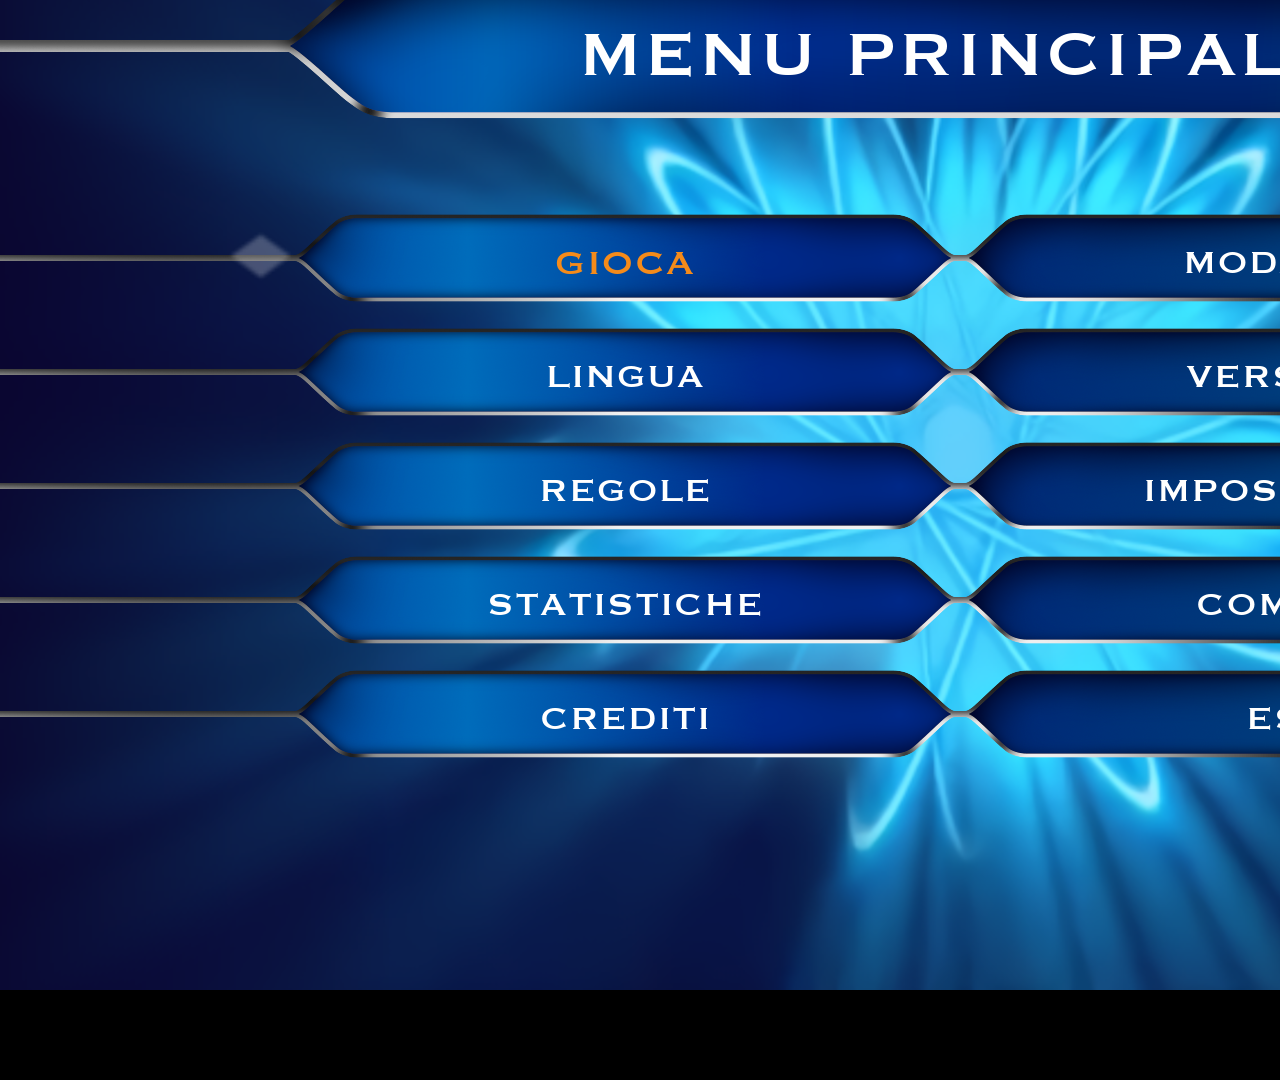
==== commit 25220e59: "Add files via upload" ====
--- a/index.html
+++ b/index.html
@@ -1,367 +1,454 @@
-<!DOCTYPE html>
-<html lang="en">
-<head>
-<meta charset="utf-8" />
-<title>Octoflix</title>
-<meta name="viewport" content="width=device-width, initial-scale=1, user-scalable=no" />
-<!-- Riferimenti WinJS (decommenta i percorsi corretti quando importi in Visual Studio) -->
-<!-- <link href="//Microsoft.WinJS.4.0/css/ui-dark.css" rel="stylesheet" /> -->
-<!-- <script src="//Microsoft.WinJS.4.0/js/base.js"></script> -->
-<!-- <script src="//Microsoft.WinJS.4.0/js/ui.js"></script> -->
-<link href="css/style.css" rel="stylesheet" type="text/css" />
-<!-- Firebase (Authentication + Firestore) — versione "compat", compatibile
-     con normali tag <script> senza bisogno di moduli ES. Configura la tua
-     firebaseConfig in js/app.js (istruzioni nei commenti in cima al file). -->
-<script src="https://www.gstatic.com/firebasejs/10.13.0/firebase-app-compat.js"></script>
-<script src="https://www.gstatic.com/firebasejs/10.13.0/firebase-auth-compat.js"></script>
-<script src="https://www.gstatic.com/firebasejs/10.13.0/firebase-firestore-compat.js"></script>
-<!-- hls.js: permette al tag <video> di riprodurre stream HLS (.m3u8),
-     che i browser Chrome/Firefox/Edge non supportano nativamente. -->
-<script src="https://cdn.jsdelivr.net/npm/hls.js@1.5.15/dist/hls.min.js"></script>
-<!-- YouTube IFrame Player API ufficiale, per riprodurre video YouTube
-     (incluse le serie interattive con End Screen nativa) dentro OctoFlix. -->
-<script src="https://www.youtube.com/iframe_api"></script>
-</head>
-<body>
-
-  <!-- ===================== SCHERMATA LOGIN / REGISTRAZIONE ===================== -->
-  <div id="view-auth" class="view auth-view view-active">
-    <!-- Barra superiore: logo a sinistra, toggle Accedi/Registrati a destra
-         (come "Member sign in" nello screenshot di riferimento) -->
-    <header class="auth-topbar">
-      <img class="auth-logo" src="images/logo.png" alt="Octoflix" />
-      <div class="auth-tabs">
-        <button id="auth-tab-login" class="auth-tab-btn auth-tab-active" tabindex="0" data-tab="login" data-i18n="auth.tabLogin">Accedi</button>
-        <button id="auth-tab-register" class="auth-tab-btn" tabindex="0" data-tab="register" data-i18n="auth.tabRegister">Registrati</button>
-      </div>
-    </header>
-
-    <div class="auth-hero">
-      <div class="auth-hero-left">
-        <div class="auth-headline-row">
-          <h1 class="auth-headline" data-i18n="auth.headline">Watch movies &amp; TV shows anytime, anywhere.</h1>
-          <!-- Bollino promozionale: immagine da aggiungere in images/promo-badge.png -->
-          <img class="auth-badge" src="images/promo-badge.png" alt="" onerror="this.style.display='none'" />
-        </div>
-        <ul class="auth-checklist">
-          <li><span class="icon-font">&#xE0A2;</span><span data-i18n="auth.check1">Watch on your TV, console, PC, tablet and phone</span></li>
-          <li><span class="icon-font">&#xE0A2;</span><span data-i18n="auth.check2">Content streamed instantly over the internet</span></li>
-          <li><span class="icon-font">&#xE0A2;</span><span data-i18n="auth.check3">No commitments, cancel anytime</span></li>
-        </ul>
-
-        <form id="auth-form-login" class="auth-form auth-form-inline">
-          <input id="login-username" class="auth-input" type="text" autocomplete="username" data-i18n-placeholder="auth.loginUserLabel" placeholder="Email or username" />
-          <input id="login-password" class="auth-input" type="password" autocomplete="current-password" data-i18n-placeholder="auth.passwordLabel" placeholder="Password" />
-        </form>
-        <form id="auth-form-register" class="auth-form auth-form-stack hidden">
-          <input id="register-username" class="auth-input" type="text" autocomplete="username" data-i18n-placeholder="auth.usernameLabel" placeholder="Username" />
-          <input id="register-email" class="auth-input" type="email" autocomplete="email" data-i18n-placeholder="auth.emailLabel" placeholder="Email" />
-          <input id="register-password" class="auth-input" type="password" autocomplete="new-password" data-i18n-placeholder="auth.passwordLabel" placeholder="Password" />
-          <input id="register-password2" class="auth-input" type="password" autocomplete="new-password" data-i18n-placeholder="auth.confirmPasswordLabel" placeholder="Confirm password" />
-        </form>
-
-        <div class="auth-submit-row">
-          <button id="login-submit" type="submit" form="auth-form-login" class="btn btn-primary auth-submit" data-i18n="auth.loginSubmit">Continue</button>
-          <button id="register-submit" type="submit" form="auth-form-register" class="btn btn-primary auth-submit hidden" data-i18n="auth.registerSubmit">Continue</button>
-          <span class="auth-hint-text" data-i18n="auth.soFarSoGood">So far so good :)</span>
-        </div>
-        <div id="login-error" class="auth-error hidden"></div>
-        <div id="register-error" class="auth-error hidden"></div>
-
-        <div class="auth-footer">
-          <p class="auth-footer-title" data-i18n="auth.footerTitle">Account details</p>
-          <p data-i18n="auth.footerP1">We will never sell or rent your email address to third parties.</p>
-          <p>
-            <span data-i18n="auth.footerP2">Your account data is handled according to our</span>
-            <a href="#" class="auth-privacy-link"><span class="icon-font">&#xE1F6;</span><span data-i18n="auth.privacyPolicy">Privacy Policy</span></a>
-          </p>
-        </div>
-      </div>
-
-      <div class="auth-hero-right">
-        <div class="auth-collage-main"></div>
-        <div class="auth-collage-small auth-collage-a"></div>
-        <div class="auth-collage-small auth-collage-b"></div>
-      </div>
-    </div>
-
-    <div class="auth-bottombar">
-      <span class="icon-font">&#xE1D4;</span>
-      <span data-i18n="auth.contact">Questions? Visit our Help Center.</span>
-    </div>
-  </div>
-
-  <!-- ===================== MODALE CREAZIONE/MODIFICA PROFILO ===================== -->
-  <div id="profile-modal" class="modal-overlay hidden">
-    <div class="modal-box">
-      <h2 id="modal-title-text" class="modal-title" data-i18n="modal.titleCreate">Nuovo profilo</h2>
-      <div class="modal-avatar-picker">
-        <div id="modal-avatar-preview" class="modal-avatar-preview">?</div>
-        <span class="modal-avatar-hint" data-i18n="modal.chooseAvatar">Scegli un'immagine</span>
-      </div>
-      <div id="modal-avatar-gallery" class="modal-avatar-gallery">
-        <!-- generata dinamicamente da app.js in base a AVAILABLE_AVATARS -->
-      </div>
-      <label class="auth-label" data-i18n="modal.nameLabel">Nome profilo</label>
-      <input id="modal-profile-name" class="auth-input" type="text" maxlength="20" />
-      <div id="modal-error" class="auth-error hidden"></div>
-      <div class="modal-actions">
-        <button id="modal-cancel" class="btn btn-secondary" tabindex="0" data-i18n="modal.cancel">Annulla</button>
-        <button id="modal-save" class="btn btn-primary" tabindex="0" data-i18n="modal.save">Salva</button>
-      </div>
-    </div>
-  </div>
-
-  <!-- ===================== SCHERMATA HOME ===================== -->
-  <div id="view-home" class="view">
-
-    <!-- SIDEBAR -->
-    <nav id="sidebar" class="sidebar">
-      <div class="red-badge" id="red-badge">
-        <button id="logo-home-btn" class="logo-home-btn" tabindex="0" aria-label="Vai alla Home" data-i18n-aria="nav.goHome">
-          <img class="logo-img" src="images/logo.png" alt="Octoflix" />
-        </button>
-        <button id="sidebar-toggle-btn" class="logo-caret-btn" tabindex="0" aria-label="Comprimi/espandi il riquadro rosso" data-i18n-aria="nav.toggleSidebar">
-          <span class="caret-circle icon-font">&#xE1FD;</span>
-        </button>
-      </div>
-
-      <ul class="nav-list" id="nav-list">
-        <li class="nav-item nav-active" tabindex="0" data-nav="0" data-section="home">
-          <span class="nav-label" data-i18n="nav.home">Home</span>
-          <span class="nav-icon icon-font">&#xE10F;</span>
-        </li>
-        <li class="nav-item" tabindex="0" data-nav="1" data-section="top">
-          <span class="nav-label" data-i18n="nav.featured">In evidenza</span>
-        </li>
-        <li class="nav-item" tabindex="0" data-nav="2" data-section="new">
-          <span class="nav-label" data-i18n="nav.new">Novità</span>
-        </li>
-        <li class="nav-item" tabindex="0" data-nav="3" data-section="genres">
-          <span class="nav-label" data-i18n="nav.categories">Categorie</span>
-          <span class="nav-icon icon-font nav-genres-caret">&#xE015;</span>
-        </li>
-      </ul>
-      <ul id="genres-sublist" class="genres-sublist">
-        <!-- generata dinamicamente da app.js in base alle categorie del catalogo -->
-      </ul>
-    </nav>
-
-    <!-- TOPBAR -->
-    <header class="topbar">
-      <button id="search-toggle" class="icon-btn icon-font" tabindex="0" aria-label="Cerca" data-i18n-aria="search.open">&#xE11A;</button>
-      <div id="search-box" class="search-box">
-        <input id="search-input" type="text" placeholder="Titoli, generi..." autocomplete="off" data-i18n-placeholder="search.placeholder" />
-        <button id="search-close" class="icon-btn icon-font" tabindex="0" aria-label="Chiudi ricerca" data-i18n-aria="search.close">&#xE106;</button>
-      </div>
-
-      <!-- Profilo attivo + menu a tendina (come nella tua seconda immagine) -->
-      <div class="profile-menu-wrap">
-        <button id="profile-avatar-btn" class="profile-avatar-btn" tabindex="0" aria-label="Profilo" data-i18n-aria="profile.menu">
-          <span id="topbar-avatar" class="avatar-circle">?</span>
-          <span id="topbar-profile-name" class="profile-name-text"></span>
-          <span class="icon-font profile-caret">&#xE015;</span>
-        </button>
-        <div id="profile-dropdown" class="profile-dropdown hidden">
-          <div id="profile-dropdown-list" class="profile-dropdown-list"></div>
-          <button id="dropdown-add-profile" class="profile-dropdown-item profile-dropdown-add" tabindex="0" data-i18n="profile.addProfile">+ Aggiungi profilo</button>
-          <button id="dropdown-logout" class="profile-dropdown-item profile-dropdown-logout" tabindex="0" data-i18n="profile.logout">Esci</button>
-        </div>
-      </div>
-    </header>
-
-    <!-- CONTENUTO SCORREVOLE -->
-    <main id="content" class="content">
-      <div id="rows-container" class="rows-container">
-        <!-- righe generate dinamicamente da app.js -->
-      </div>
-      <div id="search-results" class="rows-container search-results hidden">
-        <div class="row">
-          <div class="row-header">
-            <span class="row-title" data-i18n="search.resultsTitle">Risultati ricerca</span>
-          </div>
-          <div class="row-track" id="search-track"></div>
-        </div>
-      </div>
-    </main>
-  </div>
-
-  <!-- ===================== SCHERMATA "VEDI TUTTI" (griglia per categoria) ===================== -->
-  <div id="view-grid" class="view grid-view">
-    <button id="grid-back" class="grid-back-arrow icon-font" tabindex="0" aria-label="Indietro" data-i18n-aria="common.back">&#xE0BA;</button>
-    <div class="grid-topbar">
-      <img class="grid-logo-img" src="images/logo.png" alt="Octoflix" />
-      <span class="caret-circle icon-font grid-caret">&#xE1FD;</span>
-    </div>
-    <h2 id="grid-title" class="grid-title">Categoria</h2>
-    <div class="grid-track-wrap">
-      <div id="grid-track" class="grid-track"></div>
-    </div>
-
-    <!-- Zoom semantico: pinch-out (o Ctrl+rotellina, o questo pulsante)
-         mostra la panoramica di tutti i generi, come nel tuo mockup. -->
-    <button id="grid-zoom-out-btn" class="zoom-out-btn icon-font" tabindex="0" aria-label="Riduci: vedi tutte le categorie">&#xE0C9;</button>
-
-    <div id="zoom-overview" class="zoom-overview hidden">
-      <h2 class="zoom-overview-title" data-i18n="zoom.allCategories">Categorie</h2>
-      <div id="zoom-overview-grid" class="zoom-overview-grid"></div>
-    </div>
-  </div>
-
-  <!-- ===================== SCHERMATA DETTAGLI SERIE TV ===================== -->
-  <div id="view-series-detail" class="view">
-    <div class="detail-header">
-      <button id="series-back" class="back-btn icon-font" tabindex="0" aria-label="Indietro" data-i18n-aria="common.back">&#xE0BA;</button>
-      <h1 class="detail-title" id="series-title">Titolo della serie</h1>
-      <span class="detail-meta" id="series-meta"></span>
-    </div>
-    <div class="detail-wrap series-detail-wrap">
-      <div class="detail-poster" id="series-poster-btn" tabindex="0">
-        <img id="series-poster-img" src="" alt="" />
-        <div class="detail-poster-play icon-font">&#xE102;</div>
-      </div>
-      <div class="detail-info">
-        <p class="detail-desc" id="series-desc"></p>
-
-        <div class="detail-rating-row">
-          <div class="detail-stars" id="series-stars"></div>
-          <button id="series-mylist-btn" class="btn btn-secondary" tabindex="0">
-            <span id="series-mylist-icon" class="btn-icon icon-font">&#xE109;</span>
-            <span id="series-mylist-label" data-i18n="detail.addToList">Aggiungi alla lista</span>
-          </button>
-        </div>
-
-        <div class="detail-section hidden" id="series-cast-section">
-          <div class="detail-section-title" data-i18n="detail.starring">Cast</div>
-          <div class="detail-pills" id="series-cast-pills"></div>
-        </div>
-        <div class="detail-section" id="series-genres-section">
-          <div class="detail-section-title" data-i18n="detail.genres">Generi</div>
-          <div class="detail-pills" id="series-genres-pills"></div>
-        </div>
-
-        <!-- Selettore stagioni -->
-        <div class="detail-section">
-          <div class="detail-section-title" data-i18n="series.seasonLabel">Stagione</div>
-          <div id="season-selector" class="season-selector"></div>
-        </div>
-
-        <!-- Elenco episodi della stagione selezionata -->
-        <div id="episode-list" class="episode-list"></div>
-      </div>
-    </div>
-  </div>
-
-  <!-- ===================== SCHERMATA DETTAGLI ===================== -->
-  <div id="view-detail" class="view">
-    <div class="detail-header">
-      <button id="detail-back" class="back-btn icon-font" tabindex="0" aria-label="Indietro" data-i18n-aria="common.back">&#xE0BA;</button>
-      <h1 class="detail-title" id="detail-title">Titolo del film</h1>
-      <span class="detail-meta" id="detail-meta"></span>
-    </div>
-    <div class="detail-wrap">
-      <div class="detail-poster" id="detail-poster-btn" tabindex="0">
-        <img id="detail-poster-img" src="" alt="" />
-        <div class="detail-poster-play icon-font">&#xE102;</div>
-      </div>
-      <div class="detail-info">
-        <p class="detail-desc" id="detail-desc">Descrizione del film selezionato.</p>
-
-        <div class="detail-rating-row">
-          <div class="detail-stars" id="detail-stars"></div>
-          <button id="mylist-btn" class="btn btn-secondary" tabindex="0">
-            <span id="mylist-icon" class="btn-icon icon-font">&#xE109;</span>
-            <span id="mylist-label" data-i18n="detail.addToList">Aggiungi alla lista</span>
-          </button>
-        </div>
-
-        <div class="detail-subtitles-line" id="detail-subtitles-line"></div>
-
-        <div class="detail-section hidden" id="detail-cast-section">
-          <div class="detail-section-title" data-i18n="detail.starring">Cast</div>
-          <div class="detail-pills" id="detail-cast-pills"></div>
-        </div>
-        <div class="detail-section hidden" id="detail-director-section">
-          <div class="detail-section-title" data-i18n="detail.director">Regia</div>
-          <div class="detail-pills" id="detail-director-pills"></div>
-        </div>
-        <div class="detail-section" id="detail-genres-section">
-          <div class="detail-section-title" data-i18n="detail.genres">Generi</div>
-          <div class="detail-pills" id="detail-genres-pills"></div>
-        </div>
-
-        <div class="detail-actions">
-          <button id="play-btn" class="btn btn-primary" tabindex="0" data-nav="play">
-            <span class="btn-icon icon-font">&#xE102;</span> <span data-i18n="detail.play">Riproduci</span>
-          </button>
-          <button id="download-btn" class="btn btn-secondary" tabindex="0" data-nav="download">
-            <span id="download-icon" class="btn-icon icon-font">&#xE118;</span>
-            <span id="download-label">Scarica</span>
-          </button>
-        </div>
-      </div>
-    </div>
-  </div>
-
-  <!-- ===================== PLAYER VIDEO ===================== -->
-  <div id="view-player" class="view player-view">
-    <div class="player-stage" id="player-stage">
-      <video id="video-player" class="video-el"></video>
-      <div id="youtube-player-container" class="youtube-player-container hidden"></div>
-      <div id="player-error" class="player-error hidden" data-i18n="player.error">
-        Impossibile riprodurre il video. Controlla la connessione o l'URL sorgente.
-      </div>
-
-      <div class="player-overlay" id="player-overlay">
-        <div class="player-top">
-          <button id="player-back" class="icon-btn icon-font" tabindex="0" aria-label="Indietro" data-i18n-aria="common.back">&#xE0BA;</button>
-          <span id="player-title" class="player-title-text"></span>
-        </div>
-
-        <div class="player-center">
-          <button id="player-playpause-big" class="play-big icon-font" tabindex="0" aria-label="Play/Pausa" data-i18n-aria="player.playPause">&#xE102;</button>
-        </div>
-
-        <div class="player-bottom">
-          <div class="player-progress-wrap" id="player-progress-wrap" tabindex="0">
-            <span id="player-time-current" class="player-time-badge">00:00</span>
-            <span id="player-time-total" class="player-time-total">00:00</span>
-            <div class="player-progress-bg">
-              <div class="player-progress-buffer" id="player-buffer"></div>
-              <div class="player-progress-fill" id="player-progress-fill"></div>
-              <div class="player-progress-handle" id="player-progress-handle"></div>
-            </div>
-          </div>
-          <div class="player-controls-row">
-            <button id="player-playpause" class="icon-btn icon-font" tabindex="0" aria-label="Play/Pausa" data-i18n-aria="player.playPause">&#xE102;</button>
-            <div class="player-audio-wrap">
-              <button id="player-audio-btn" class="icon-btn icon-font" tabindex="0" aria-label="Tracce audio" data-i18n-aria="player.audioTracks">&#xE15D;</button>
-              <div id="player-audio-menu" class="player-audio-menu hidden"></div>
-            </div>
-            <div class="spacer"></div>
-            <button id="player-subtitles-btn" class="player-lang-btn hidden" tabindex="0">
-              <span class="icon-font">&#xE13B;</span>
-              <span id="player-subtitles-label" data-i18n="player.subtitles">Sottotitoli</span>
-            </button>
-            <button id="player-fullscreen" class="icon-btn icon-font" tabindex="0" aria-label="Schermo intero" data-i18n-aria="player.fullscreen">&#xE1D9;</button>
-          </div>
-        </div>
-      </div>
-    </div>
-  </div>
-
-  <!-- Template nascosto per una tile poster (clonato via JS) -->
-  <template id="tile-template">
-    <div class="tile" tabindex="0">
-      <div class="tile-poster">
-        <img class="tile-img" src="" alt="" />
-        <div class="tile-play icon-font"><span>&#xE102;</span></div>
-        <div class="tile-progress hidden"><div class="tile-progress-fill"></div></div>
-      </div>
-      <div class="tile-title"></div>
-    </div>
-  </template>
-
-  <script src="js/app.js"></script>
-</body>
-</html>
+<html>
+	<head>
+		<title>Who Wants To Be A Millionaire</title>
+		
+		<link rel="shortcut icon" href="Images/favicon.ico" type="image/x-icon">
+		<link rel="icon" href="Images/favicon.ico" type="image/x-icon">
+		
+		<link rel="stylesheet" type="text/css" href="Styles/reset.css">
+		<link rel="stylesheet" type="text/css" href="Styles/bodyStyles.css">
+		<link rel="stylesheet" type="text/css" href="Styles/divStyles.css">
+		<link rel="stylesheet" type="text/css" href="Styles/pStyles.css">
+		<link rel="stylesheet" type="text/css" href="Styles/imgStyles.css">
+		<link rel="stylesheet" type="text/css" href="Styles/tableStyles.css">
+		<link rel="stylesheet" type="text/css" href="Styles/menuStyles.css">
+		<link rel="stylesheet" type="text/css" href="Styles/touchControlsStyles.css">
+		
+		<script type="text/javascript" src="Scripts/jquery-2.1.1.min.js"></script>
+		<script type="text/javascript" src="Scripts/jquery.3d.js"></script>
+		<script type="text/javascript" src="Scripts/accounting.js"></script>
+		<script type="text/javascript" src="Scripts/Variables.js"></script>
+		<script type="text/javascript" src="Scripts/CameraControl.js"></script>
+		<script type="text/javascript" src="Scripts/AudioControl.js"></script>
+		<script type="text/javascript" src="Scripts/FastestFingerControl.js"></script>
+		<script type="text/javascript" src="Scripts/GeneralControl.js"></script>
+		<script type="text/javascript" src="Scripts/QuestionAndAnswerControl.js"></script>
+		<script type="text/javascript" src="Scripts/WinningsControl.js"></script>
+		<script type="text/javascript" src="Scripts/MoneyTreeControl.js"></script>
+		<script type="text/javascript" src="Scripts/LifelineControl.js"></script>
+		<script type="text/javascript" src="Scripts/ContestantsControl.js"></script>
+		<script type="text/javascript" src="Scripts/KeyboardController.js"></script>		
+		<script type="text/javascript" src="Scripts/Init.js"></script>
+		<script type="text/javascript" src="Scripts/TouchControlsManager.js"></script>
+		<script type="text/javascript" src="Scripts/MenuManager.js"></script>
+	</head>
+	<body>
+		<div class="stageContainerDiv">
+			<video id="video" width="1920" height="1080" autoplay></video>
+			<!-- Stage Background Div -->
+			<div class="stageBackgroundDiv">
+				<img src="Images/Millionaire_Background.png" id="stageBackgroundImg" style="opacity:0;-moz-opacity:0;-webkit-opacity:0;"/>
+			</div>
+			
+			<!-- Question Strap Div -->
+			<div class="questionStrapDiv">
+				<table class="questionTable">
+					<tr>
+						<td class="questionTd">
+							A sample question will go here...
+						</td>
+					</tr>
+				</table>
+			</div>
+			
+			<div class="answerGroupADiv" style="bottom:0px;" >
+				<!-- Answer Straps A and B Div -->
+				<div class="answerStrapDiv" style="bottom:167px;" >
+					<div class="leftAnswerDiv" id="answerA" >
+						<img src="Images/Final_Answer_Left_Fill.png" class="finalImg" />
+						<img src="Images/Correct_Answer_Left_Fill.png" class="correctImg" />
+						<img src="Images/Incorrect_Answer_Left_Fill.png" class="incorrectImg" />
+						<img src="Images/white_diagonal.png" class="diagonalImg"/>
+						<p class="letterP">A:</p>
+						<p class="answerP">Answer for A Goes Here...</p>
+						<div class="ataPercentStrapDiv">
+							<p class="ataPercentStrapP" id="ataPercentStrapA">100%</p>
+						</div>
+					</div>
+					<div class="rightAnswerDiv" id="answerB">
+						<img src="Images/Final_Answer_Right_Fill.png" class="finalImg" />
+						<img src="Images/Correct_Answer_Right_Fill.png" class="correctImg" />
+						<img src="Images/Incorrect_Answer_Right_Fill.png" class="incorrectImg" />
+						<img src="Images/white_diagonal.png" class="diagonalImg"/>
+						<p class="letterP">B:</p>
+						<p class="answerP">Answer for B Goes Here...</p>
+						<div class="ataPercentStrapDiv">
+							<p class="ataPercentStrapP" id="ataPercentStrapB">100%</p>
+						</div>
+					</div>
+				</div>
+			</div>
+			
+			<div class="answerGroupBDiv" style="bottom:0px;" >
+				<!-- Answer Straps C and D Div -->
+				<div class="answerStrapDiv" style="bottom:77px;" >
+					<div class="leftAnswerDiv" id="answerC" >
+						<img src="Images/Final_Answer_Left_Fill.png" class="finalImg" />
+						<img src="Images/Correct_Answer_Left_Fill.png" class="correctImg" />
+						<img src="Images/Incorrect_Answer_Left_Fill.png" class="incorrectImg" />
+						<img src="Images/white_diagonal.png" class="diagonalImg"/>
+						<p class="letterP">C:</p>
+						<p class="answerP">Answer for C Goes Here...</p>
+						<div class="ataPercentStrapDiv">
+							<p class="ataPercentStrapP" id="ataPercentStrapC">100%</p>
+						</div>
+					</div>
+					<div class="rightAnswerDiv" id="answerD">
+						<img src="Images/Final_Answer_Right_Fill.png" class="finalImg" />
+						<img src="Images/Correct_Answer_Right_Fill.png" class="correctImg" />
+						<img src="Images/Incorrect_Answer_Right_Fill.png" class="incorrectImg" />
+						<img src="Images/white_diagonal.png" class="diagonalImg"/>
+						<p class="letterP">D:</p>
+						<p class="answerP">Answer for D Goes Here...</p>
+						<div class="ataPercentStrapDiv">
+							<p class="ataPercentStrapP" id="ataPercentStrapD">100%</p>
+						</div>
+					</div>
+				</div>
+			</div>
+			
+			<!-- Answer Straps Life Line Centered Div -->
+			<div class="answerStrapLifeLineCenterDiv">
+				<div class="answerStrapLifeLineCenterContainerDiv">
+					<img src="Images/lifeline_tree/lifeline_fill.png" class="lifelineFillCenterImg"/>
+					<div class="answerStrapLifeLineCenterGradientDiv">
+						<img src="Images/lifeline_tree/lifeline_gradient.png" class="lifelineGradientCenterImg"/>
+					</div>
+					<img src="Images/lifeline_tree/lifeline_outline.png" class="lifelineOutlineCenterImg"/>
+					<img src="Images/lifeline_tree/lifeline_stq.png" class="lifelineCenterImg" id="stqLifeLineCenterImg"/>
+					<img src="Images/lifeline_tree/lifeline_dd.png" class="lifelineCenterImg" id="ddLifeLineCenterImg"/>
+				</div>
+			</div>
+			
+			<!-- Win Strap Div -->
+			<div class="winStrapDiv">
+				<img src="Images/winnings_glow.png" style="top:0px;bottom:0px;left:465px;"/>
+				<img src="Images/winnings_glow.png" style="top:0px;bottom:0px;right:465px;"/>
+				<p class="winningsP">$250,000</p>
+			</div>
+			
+			<!-- Fastest Finger Contestants Div -->
+			<div class="fastestFingerContestantsDiv">
+				<div class="fastestContestantDiv" id="fastestContestant1" style="top:-1px;">
+					<img src="Images/fastest_time_strap_fast_fill.png" class="fastestTimeCorrectFillImg"/>
+					<img src="Images/fastest_finger_strap_glow.png" class="fastestFingerLeftGlowImg" />
+					<img src="Images/fastest_finger_strap_glow.png" class="fastestFingerRightGlowImg" />
+					<p class="fastestContestantNameP">Contestant Name Here...</p>
+					<p class="fastestContestantTimeP">20.00s</p>
+				</div>
+				<div class="fastestContestantDiv" id="fastestContestant2" style="top:89px;">
+					<img src="Images/fastest_time_strap_fast_fill.png" class="fastestTimeCorrectFillImg"/>
+					<img src="Images/fastest_finger_strap_glow.png" class="fastestFingerLeftGlowImg" />
+					<img src="Images/fastest_finger_strap_glow.png" class="fastestFingerRightGlowImg" />
+					<p class="fastestContestantNameP">Contestant Name Here...</p>
+					<p class="fastestContestantTimeP">20.00s</p>
+				</div>
+				<div class="fastestContestantDiv" id="fastestContestant3" style="top:179px;">
+					<img src="Images/fastest_time_strap_fast_fill.png" class="fastestTimeCorrectFillImg"/>
+					<img src="Images/fastest_finger_strap_glow.png" class="fastestFingerLeftGlowImg" />
+					<img src="Images/fastest_finger_strap_glow.png" class="fastestFingerRightGlowImg" />
+					<p class="fastestContestantNameP">Contestant Name Here...</p>
+					<p class="fastestContestantTimeP">20.00s</p>
+				</div>
+				<div class="fastestContestantDiv" id="fastestContestant4" style="top:269px;">
+					<img src="Images/fastest_time_strap_fast_fill.png" class="fastestTimeCorrectFillImg"/>
+					<img src="Images/fastest_finger_strap_glow.png" class="fastestFingerLeftGlowImg" />
+					<img src="Images/fastest_finger_strap_glow.png" class="fastestFingerRightGlowImg" />
+					<p class="fastestContestantNameP">Contestant Name Here...</p>
+					<p class="fastestContestantTimeP">20.00s</p>
+				</div>
+				<div class="fastestContestantDiv" id="fastestContestant5" style="top:359px;">
+					<img src="Images/fastest_time_strap_fast_fill.png" class="fastestTimeCorrectFillImg"/>
+					<img src="Images/fastest_finger_strap_glow.png" class="fastestFingerLeftGlowImg" />
+					<img src="Images/fastest_finger_strap_glow.png" class="fastestFingerRightGlowImg" />
+					<p class="fastestContestantNameP">Contestant Name Here...</p>
+					<p class="fastestContestantTimeP">20.00s</p>
+				</div>
+				<div class="fastestContestantDiv" id="fastestContestant6" style="top:449px;">
+					<img src="Images/fastest_time_strap_fast_fill.png" class="fastestTimeCorrectFillImg"/>
+					<img src="Images/fastest_finger_strap_glow.png" class="fastestFingerLeftGlowImg" />
+					<img src="Images/fastest_finger_strap_glow.png" class="fastestFingerRightGlowImg" />
+					<p class="fastestContestantNameP">Contestant Name Here...</p>
+					<p class="fastestContestantTimeP">20.00s</p>
+				</div>
+				<div class="fastestContestantDiv" id="fastestContestant7" style="top:539px;">
+					<img src="Images/fastest_time_strap_fast_fill.png" class="fastestTimeCorrectFillImg"/>
+					<img src="Images/fastest_finger_strap_glow.png" class="fastestFingerLeftGlowImg" />
+					<img src="Images/fastest_finger_strap_glow.png" class="fastestFingerRightGlowImg" />
+					<p class="fastestContestantNameP">Contestant Name Here...</p>
+					<p class="fastestContestantTimeP">20.00s</p>
+				</div>
+				<div class="fastestContestantDiv" id="fastestContestant8" style="top:629px;">
+					<img src="Images/fastest_time_strap_fast_fill.png" class="fastestTimeCorrectFillImg"/>
+					<img src="Images/fastest_finger_strap_glow.png" class="fastestFingerLeftGlowImg" />
+					<img src="Images/fastest_finger_strap_glow.png" class="fastestFingerRightGlowImg" />
+					<p class="fastestContestantNameP">Contestant Name Here...</p>
+					<p class="fastestContestantTimeP">20.00s</p>
+				</div>
+				<div class="fastestContestantDiv" id="fastestContestant9" style="top:719px;">
+					<img src="Images/fastest_time_strap_fast_fill.png" class="fastestTimeCorrectFillImg"/>
+					<img src="Images/fastest_finger_strap_glow.png" class="fastestFingerLeftGlowImg" />
+					<img src="Images/fastest_finger_strap_glow.png" class="fastestFingerRightGlowImg" />
+					<p class="fastestContestantNameP">Contestant Name Here...</p>
+					<p class="fastestContestantTimeP">20.00s</p>
+				</div>
+				<div class="fastestContestantDiv" id="fastestContestant10" style="top:809px;">
+					<img src="Images/fastest_time_strap_fast_fill.png" class="fastestTimeCorrectFillImg"/>
+					<img src="Images/fastest_finger_strap_glow.png" class="fastestFingerLeftGlowImg" />
+					<img src="Images/fastest_finger_strap_glow.png" class="fastestFingerRightGlowImg" />
+					<p class="fastestContestantNameP">Contestant Name Here...</p>
+					<p class="fastestContestantTimeP">20.00s</p>
+				</div>
+			</div>
+			
+			<!-- Fastest Finger Winner Div -->
+			<div class="fastestContestantDiv" id="fastestContestant" style="bottom:92px;opacity:0;-moz-opacity:0;-webkit-opacity:0;left:0px;right:0px;">
+				<img src="Images/fastest_time_strap_fast_fill.png" class="fastestTimeCorrectFillImg" style="opacity:1;-mz-opacity:1;-webkit-opacity:1;"/>
+				<img src="Images/fastest_finger_strap_glow.png" class="fastestFingerLeftGlowImg" />
+				<img src="Images/fastest_finger_strap_glow.png" class="fastestFingerRightGlowImg" />
+				<p class="fastestContestantNameP" style="color:black;">Contestant Name Here...</p>
+				<p class="fastestContestantTimeP" style="color:black;">20.00s</p>
+			</div>
+			
+			<!-- Contestant Name Strap Div -->
+			<div class="contestantNameAndLocationDiv">
+				<p class="contestantNameP">
+					UNNAMED PLAYER
+				</p>
+				<p class="contestantLocationP">
+					UNNAMED LOCATION
+				</p>
+			</div>
+						
+			<!-- Fastest Finger Tree Order Div -->
+			<div class="fastestFingerRevealOrderDiv">
+				<img src="Images/tree_seperator.png" />
+				<div class="fastestFingerTreeQuestionDiv">
+					<p class="fastestFingerTreeQuestionP">The question for fastest finger will go here</p>
+				</div>
+				<div class="fastestFingerTreeAnswerDiv" style="bottom:415px;" id="fastestAnswerOrder1">
+					<img src="Images/white_diagonal.png" class="fastestTreeAnswerDiagonalImg" />
+					<p class="fastestTreeLetterP">?:</p>
+					<p class="fastestTreeAnswerP">Answer goes here...</p>
+				</div>
+				<div class="fastestFingerTreeAnswerDiv" style="bottom:317px;" id="fastestAnswerOrder2">
+					<img src="Images/white_diagonal.png" class="fastestTreeAnswerDiagonalImg" />
+					<p class="fastestTreeLetterP">?:</p>
+					<p class="fastestTreeAnswerP">Answer goes here...</p>
+				</div>
+				<div class="fastestFingerTreeAnswerDiv" style="bottom:219px;" id="fastestAnswerOrder3">
+					<img src="Images/white_diagonal.png" class="fastestTreeAnswerDiagonalImg" />
+					<p class="fastestTreeLetterP">?:</p>
+					<p class="fastestTreeAnswerP">Answer goes here...</p>
+				</div>
+				<div class="fastestFingerTreeAnswerDiv" style="bottom:121px;" id="fastestAnswerOrder4">
+					<img src="Images/white_diagonal.png" class="fastestTreeAnswerDiagonalImg" />
+					<p class="fastestTreeLetterP">?:</p>
+					<p class="fastestTreeAnswerP">Answer goes here...</p>
+				</div>
+			</div>
+			
+			
+			
+			<!-- Money Tree Div -->
+			<div class="moneyTreeDiv">
+				<div class="lifelineTreeGroupDiv">
+					<div class="lifelineTreeHolderDiv ffLifeLine" style="left:-20px;opacity:1;">
+						<div class="lifelineTreeDiv" style="transform:perspective(0px) scale(1.25, 1.25);">
+							<img src="Images/lifeline_tree/lifeline_fill.png" class="lifelineFillTreeImg"/>
+							<img src="Images/lifeline_tree/lifeline_fill_red.png" class="lifelineFillRedTreeImg"/>
+							<div class="lifelineGradientTreeDiv">
+								<img src="Images/lifeline_tree/lifeline_gradient.png" class="lifelineGradientTreeImg"/>
+							</div>
+							<img src="Images/lifeline_tree/lifeline_outline.png" class="lifelineOutlineTreeImg"/>
+							<img src="Images/lifeline_tree/lifeline_5050.png" class="lifelineTreeImg"/>
+							<img src="Images/lifeline_used.png" class="lifelineUsedImg"/>
+						</div>
+					</div>
+					<div class="lifelineTreeHolderDiv ddLifeLine" style="left:-20px;opacity:1;">
+						<div class="lifelineTreeDiv" style="transform:perspective(0px) scale(1.25, 1.25);">
+							<img src="Images/lifeline_tree/lifeline_fill.png" class="lifelineFillTreeImg"/>
+							<img src="Images/lifeline_tree/lifeline_fill_red.png" class="lifelineFillRedTreeImg"/>
+							<div class="lifelineGradientTreeDiv">
+								<img src="Images/lifeline_tree/lifeline_gradient.png" class="lifelineGradientTreeImg"/>
+							</div>
+							<img src="Images/lifeline_tree/lifeline_outline.png" class="lifelineOutlineTreeImg"/>
+							<img src="Images/lifeline_tree/lifeline_dd.png" class="lifelineTreeImg"/>
+							<img src="Images/lifeline_used.png" class="lifelineUsedImg"/>
+						</div>
+					</div>
+					<div class="lifelineTreeHolderDiv pafLifeLine" style="left:155px;opacity:1;">
+						<div class="lifelineTreeDiv" style="transform:perspective(0px) scale(1.25, 1.25);">
+							<img src="Images/lifeline_tree/lifeline_fill.png" class="lifelineFillTreeImg"/>
+							<img src="Images/lifeline_tree/lifeline_fill_red.png" class="lifelineFillRedTreeImg"/>
+							<div class="lifelineGradientTreeDiv">
+								<img src="Images/lifeline_tree/lifeline_gradient.png" class="lifelineGradientTreeImg"/>
+							</div>
+							<img src="Images/lifeline_tree/lifeline_outline.png" class="lifelineOutlineTreeImg"/>
+							<img src="Images/lifeline_tree/lifeline_paf.png" class="lifelineTreeImg"/>
+							<img src="Images/lifeline_used.png" class="lifelineUsedImg"/>
+						</div>
+					</div>
+					<div class="lifelineTreeHolderDiv ataLifeLine" style="left:330px;opacity:1;">
+						<div class="lifelineTreeDiv" style="transform:perspective(0px) scale(1.25, 1.25);">
+							<img src="Images/lifeline_tree/lifeline_fill.png" class="lifelineFillTreeImg"/>
+							<img src="Images/lifeline_tree/lifeline_fill_red.png" class="lifelineFillRedTreeImg"/>
+							<div class="lifelineGradientTreeDiv">
+								<img src="Images/lifeline_tree/lifeline_gradient.png" class="lifelineGradientTreeImg"/>
+							</div>
+							<img src="Images/lifeline_tree/lifeline_outline.png" class="lifelineOutlineTreeImg"/>
+							<img src="Images/lifeline_tree/lifeline_ata.png" class="lifelineTreeImg"/>
+							<img src="Images/lifeline_used.png" class="lifelineUsedImg"/>
+						</div>
+					</div>
+					<div class="lifelineTreeHolderDiv stqLifeLine" style="left:780px;opacity:0;">
+						<div class="lifelineTreeDiv" style="transform:perspective(0px) scale(1.25, 1.25);">
+							<img src="Images/lifeline_tree/lifeline_fill.png" class="lifelineFillTreeImg"/>
+							<img src="Images/lifeline_tree/lifeline_fill_red.png" class="lifelineFillRedTreeImg"/>
+							<div class="lifelineGradientTreeDiv">
+								<img src="Images/lifeline_tree/lifeline_gradient.png" class="lifelineGradientTreeImg"/>
+							</div>
+							<img src="Images/lifeline_tree/lifeline_outline.png" class="lifelineOutlineTreeImg"/>
+							<img src="Images/lifeline_tree/lifeline_stq.png" class="lifelineTreeImg"/>
+							<img src="Images/lifeline_used.png" class="lifelineUsedImg"/>
+						</div>
+					</div>
+				</div>
+
+				<table class="currentLevelTable">
+					
+				</table>
+				<table class="moneyTreeTable">
+					
+				</table>
+				<img src="Images/tree_seperator.png" />
+			</div>
+			
+			<!-- Life Lines Left Strap -->
+			<div class="lifeLinesLeftStrapDiv">
+				<div class="lifelineStrapHolderDiv ffStrapLifeLine" style="top:0px;bottom:0px;left:545px;">
+					<div class="lifeLineStrapDiv">
+						<img src="Images/lifeline_tree/lifeline_fill.png" class="lifelineFillStrapImg"/>
+						<img src="Images/lifeline_tree/lifeline_fill_red.png" class="lifelineFillRedStrapImg"/>
+						<div class="lifelineGradientStrapDiv">
+							<img src="Images/lifeline_tree/lifeline_gradient.png" class="lifelineGradientStrapImg"/>
+						</div>
+						<img src="Images/lifeline_tree/lifeline_outline.png" class="lifelineOutlineStrapImg"/>
+						<img src="Images/lifeline_tree/lifeline_5050.png" class="lifelineStrapImg"/>
+						<img src="Images/lifeline_used.png" class="lifelineUsedStrapImg"/>
+					</div>
+				</div>
+				<div class="lifelineStrapHolderDiv ddStrapLifeLine" style="top:0px;bottom:0px;left:545px;">
+					<div class="lifeLineStrapDiv">
+						<img src="Images/lifeline_tree/lifeline_fill.png" class="lifelineFillStrapImg"/>
+						<img src="Images/lifeline_tree/lifeline_fill_red.png" class="lifelineFillRedStrapImg"/>
+						<div class="lifelineGradientStrapDiv">
+							<img src="Images/lifeline_tree/lifeline_gradient.png" class="lifelineGradientStrapImg"/>
+						</div>
+						<img src="Images/lifeline_tree/lifeline_outline.png" class="lifelineOutlineStrapImg"/>
+						<img src="Images/lifeline_tree/lifeline_dd.png" class="lifelineStrapImg"/>
+						<img src="Images/lifeline_used.png" class="lifelineUsedStrapImg"/>
+					</div>
+				</div>
+				<div class="lifelineStrapHolderDiv pafStrapLifeLine" style="top:0px;bottom:0px;left:745px;">
+					<div class="lifeLineStrapDiv">
+						<img src="Images/lifeline_tree/lifeline_fill.png" class="lifelineFillStrapImg"/>
+						<img src="Images/lifeline_tree/lifeline_fill_red.png" class="lifelineFillRedStrapImg"/>
+						<div class="lifelineGradientStrapDiv">
+							<img src="Images/lifeline_tree/lifeline_gradient.png" class="lifelineGradientStrapImg"/>
+						</div>
+						<img src="Images/lifeline_tree/lifeline_outline.png" class="lifelineOutlineStrapImg"/>
+						<img src="Images/lifeline_tree/lifeline_paf.png" class="lifelineStrapImg"/>
+						<img src="Images/lifeline_used.png" class="lifelineUsedStrapImg"/>
+					</div>
+				</div>
+				<div class="lifelineStrapHolderDiv ataStrapLifeLine" style="top:0px;bottom:0px;left:945px;">
+					<div class="lifeLineStrapDiv">
+						<img src="Images/lifeline_tree/lifeline_fill.png" class="lifelineFillStrapImg"/>
+						<img src="Images/lifeline_tree/lifeline_fill_red.png" class="lifelineFillRedStrapImg"/>
+						<div class="lifelineGradientStrapDiv">
+							<img src="Images/lifeline_tree/lifeline_gradient.png" class="lifelineGradientStrapImg"/>
+						</div>
+						<img src="Images/lifeline_tree/lifeline_outline.png" class="lifelineOutlineStrapImg"/>
+						<img src="Images/lifeline_tree/lifeline_ata.png" class="lifelineStrapImg"/>
+						<img src="Images/lifeline_used.png" class="lifelineUsedStrapImg"/>
+					</div>
+				</div>
+				<div class="lifelineStrapHolderDiv stqStrapLifeLine" style="top:0px;bottom:0px;left:1870px;">
+					<div class="lifeLineStrapDiv">
+						<img src="Images/lifeline_tree/lifeline_fill.png" class="lifelineFillStrapImg"/>
+						<img src="Images/lifeline_tree/lifeline_fill_red.png" class="lifelineFillRedStrapImg"/>
+						<div class="lifelineGradientStrapDiv">
+							<img src="Images/lifeline_tree/lifeline_gradient.png" class="lifelineGradientStrapImg"/>
+						</div>
+						<img src="Images/lifeline_tree/lifeline_outline.png" class="lifelineOutlineStrapImg"/>
+						<img src="Images/lifeline_tree/lifeline_stq.png" class="lifelineStrapImg"/>
+						<img src="Images/lifeline_used.png" class="lifelineUsedStrapImg"/>
+					</div>
+				</div>
+			</div>
+			
+			<!-- Ask The Audience Graph Div -->
+			<div class="ataGraphDiv">
+				<div class="ataGraphBarDiv" id="graphBarA" style="left:26px;"></div>
+				<div class="ataGraphBarDiv" id="graphBarB" style="left:104px;"></div>
+				<div class="ataGraphBarDiv" id="graphBarC" style="left:182px;"></div>
+				<div class="ataGraphBarDiv" id="graphBarD" style="left:260px;"></div>
+				<div class="ataGraphPercentDiv" id="graphPercentA" style="left:-22px;"></div>
+				<div class="ataGraphPercentDiv" id="graphPercentB" style="left:56px;"></div>
+				<div class="ataGraphPercentDiv" id="graphPercentC" style="left:134px;"></div>
+				<div class="ataGraphPercentDiv" id="graphPercentD" style="left:212px;"></div>
+			</div>
+			
+			<!-- Phone a Friend Clock Div -->
+			<div class="pafClockDiv">
+				<div style="width:400px;height:400px;left:0px;top:0px;bottom:0px;overflow:hidden;">
+					<img src="Images/clock_ring.png" style="top:0px;bottom:0px;" id="pafRing1Img"/>
+				</div>
+				<div style="width:400px;height:400px;left:0px;top:0px;bottom:0px;overflow:hidden;">
+					<img src="Images/clock_ring.png" style="top:0px;bottom:0px;left:-10px;" id="pafRing2Img"/>
+				</div>
+				<div style="width:400px;height:400px;left:0px;top:0px;bottom:0px;overflow:hidden;">
+					<img src="Images/clock_ring.png" style="top:30px;bottom:0px;" id="pafRing3Img"/>
+				</div>
+				<div style="width:400px;height:400px;left:0px;top:0px;bottom:0px;overflow:hidden;">
+					<img src="Images/clock_ring.png" style="top:0px;bottom:0px;" id="pafRing4Img"/>
+				</div>
+				<div class="pafClockTimeDiv">30</div>
+			</div>
+			
+			<!-- Millionaire Winner Title Div -->
+			<div class="millionaireWinnerTitleDiv">
+				<img src="Images/Large_Win_Strap_Filled.png" style="top:95px;transform:scale(1.08);"/>
+				<img src="Images/winnings_glow.png" style="bottom:89px;left:410px;"/>
+				<img src="Images/winnings_glow.png" style="bottom:89px;right:410px;"/>
+				<div class="millionaireWinnerNameDiv">UNNAMED PLAYER</div>
+				<div class="millionaireWinnerDiv">MILLIONAIRE</div>
+			</div>
+			
+			<!-- Total Prize Money Div -->
+			<div class="totalPrizeMoneyDiv">
+				<img src="Images/Large_Win_Strap_Filled.png" style="top:95px;transform:scale(1.08);"/>
+				<img src="Images/winnings_glow.png" style="bottom:89px;left:410px;"/>
+				<img src="Images/winnings_glow.png" style="bottom:89px;right:410px;"/>
+				<div class="totalPrizeDiv">TOTAL PRIZE</div>
+				<div class="totalPrizeMoneyWonDiv">$0</div>
+			</div>
+			
+			<!-- Current Level Strap Div-->
+			<div class="currentLevelStrapDiv">
+				<div class="currentLevelStrapAmountDiv">
+					$250,000
+				</div>
+			</div>
+			
+			<div class="logoContainerDiv">
+				<div class="logoDiv">
+					<img src="Images/logo_beam_blue.png" style="top:-400px;bottom:-400px;left:-400px;right:-400px;" id="logoBeam1Img"/>
+					<img src="Images/logo_beam_blue.png" style="top:-400px;bottom:-400px;left:-400px;right:-400px;" id="logoBeam2Img"/>
+					<img src="Images/logo.png" />
+				</div>
+			</div>
+		</div>
+	</body>
+</html>
--- a/Styles/bodyStyles.css
+++ b/Styles/bodyStyles.css
@@ -0,0 +1,106 @@
+@font-face {
+	font-family: Conduit;
+	src: url('../Fonts/Conduit.eot');
+	src: url('../Fonts/Conduit.eot?#iefix') format('embedded-opentype'),
+	url('../Fonts/Conduit.woff') format('woff'),
+	url('../Fonts/Conduit.svg') format('svg'),
+	url('../Fonts/Conduit.ttf') format('truetype');
+	font-weight: normal;
+	font-style: normal;
+}
+
+@font-face {
+	font-family: Interstate;
+	src: url('../Fonts/Interstate.eot');
+	src: url('../Fonts/Interstate.eot?#iefix') format('embedded-opentype'),
+	url('../Fonts/Interstate.woff') format('woff'),
+	url('../Fonts/Interstate.svg') format('svg'),
+	url('../Fonts/Interstate.ttf') format('truetype');
+	font-weight: normal;
+	font-style: normal;
+}
+
+@font-face {
+	font-family: Copperplate;
+	src: url('../Fonts/Copperplate.eot');
+	src: url('../Fonts/Copperplate.eot?#iefix') format('embedded-opentype'),
+	url('../Fonts/Copperplate.woff') format('woff'),
+	url('../Fonts/Copperplate.svg#IcoMoon') format('svg'),
+	url('../Fonts/Copperplate.ttf') format('truetype');
+	font-weight: normal;
+	font-style: normal;
+}
+
+@font-face {
+	font-family: CopperplateBold;
+	src: url('../Fonts/CopperplateBold.eot');
+	src: url('../Fonts/CopperplateBold.eot?#iefix') format('embedded-opentype'),
+	url('../Fonts/CopperplateBold.woff') format('woff'),
+	url('../Fonts/CopperplateBold.svg#IcoMoon') format('svg'),
+	url('../Fonts/CopperplateBold.ttf') format('truetype');
+	font-weight: normal;
+	font-style: normal;
+}
+
+@font-face {
+	font-family: Copperplate31ab;
+	src: url('../Fonts/Copperplate Gothic 31 AB.otf') format('opentype');
+	font-weight: normal;
+	font-style: normal;
+}
+
+@font-face {
+	font-family: Copperplate31bc;
+	src: url('../Fonts/Copperplate Gothic Std 31 BC.otf') format('opentype');
+	font-weight: normal;
+	font-style: normal;
+}
+
+@font-face {
+	font-family: Copperplate31bc-Celador01;
+	src: url('../Fonts/Copperplate-ThirtyOneBC-Celador01.ttf') format('truetype');
+	font-weight: normal;
+	font-style: normal;
+}
+
+@font-face {
+	font-family: UTM Copperplate;
+	src: url('../Fonts/utm-copperplateb.ttf') format('truetype');
+	font-weight: normal;
+	font-style: normal;
+}
+
+@font-face {
+	font-family: VacansiaLightC;
+	src: url('../Fonts/VACANSIALIGHTC.otf') format('opentype');
+	font-weight: normal;
+	font-style: normal;
+}
+
+@font-face {
+	font-family: VacansiaC;
+	src: url('../Fonts/VACANSIAC.otf') format('opentype');
+	font-weight: normal;
+	font-style: normal;
+}
+
+@font-face {
+	font-family: VacansiaC-Bold;
+	src: url('../Fonts/VACANSIAC-BOLD.otf') format('opentype');
+	font-weight: normal;
+	font-style: normal;
+}
+
+@font-face {
+	font-family: VacansiaExtendedC-Bold;
+	src: url('../Fonts/VACANSIAEXTENDEDC-BOLD.otf') format('opentype');
+	font-weight: normal;
+	font-style: normal;
+}
+
+body{
+	overflow:hidden;
+	width:1920px;
+	height:1080px;
+	background-color:black;
+}
--- a/Styles/divStyles.css
+++ b/Styles/divStyles.css
@@ -0,0 +1,430 @@
+div {
+	position:absolute;
+	margin:auto;
+}
+
+.answerStrapDiv {
+	background:url('../Images/Full_Answer_Strap.png') no-repeat;
+	width:1920px;
+	height:96px;
+	left:0px;
+	right:0px;
+	opacity:0;
+	-moz-opacity:0;
+	-webkit-opacity:0;
+}
+
+.answerGroupADiv {
+	-webkit-transform-origin-x:960px;
+	-webkit-transform-origin-y:-207px;
+	-webkit-transform-origin-z:0px;
+}
+
+.answerGroupBDiv {
+	-webkit-transform-origin-x:960px;
+	-webkit-transform-origin-y:-109px;
+	-webkit-transform-origin-z:0px;
+}
+
+.answerStrapLifeLineCenterDiv {
+	bottom:110px;
+	left:0px;
+	right:0px;
+	width:150px;
+	height:122px;
+}
+
+.answerStrapLifeLineCenterContainerDiv {
+	bottom:0px;
+	left:0px;
+	right:0px;
+	top:0px;
+	width:150px;
+	height:122px;
+}
+
+.answerStrapLifeLineCenterGradientDiv {
+	width:150px;
+	height:122px;
+	opacity:0;
+	-moz-opacity:0;
+	-webkit-opacity:0;
+	-webkit-mask-image:url('../Images/lifeline_tree/lifeline_fill_mask.png');
+	-webkit-mask-repeat:round;
+}
+
+.ataGraphDiv {
+	width:334px;
+	height:486px;
+	background:url('../Images/audience_graph.png') no-repeat;
+	top:47px;
+	right:250px;
+	opacity:0;
+	-moz-opacity:0;
+	-webkit-opacity:0;
+}
+
+.ataGraphBarDiv {
+	background:url('../Images/audience_answer_bar.png') no-repeat;
+	width:48px;
+	bottom:77px;
+}
+
+.ataGraphPercentDiv{
+	font-family:Verdana;
+	font-size:34pt;
+	text-align:center;
+	width:145px;
+	color:white;
+	top:18px;
+	scale:70% 100%;
+}
+
+.ataPercentStrapDiv {
+	width:146px;
+	height:70px;
+	background:url('../Images/ata_percent_strap_background.png') no-repeat;
+	top:0px;
+	bottom:0px;
+	right:116px;
+	color:white;
+	font-family:Verdana;
+	font-size:28pt;
+	opacity:0;
+	-moz-opacity:0;
+	-webkit-opacity:0;
+	
+}
+
+.contestantNameAndLocationDiv {
+	width:1920px;
+	height:244px;
+	bottom:89px;
+	background:url('../Images/Large_Win_Strap_Stretched_Gradient_Filled.png') no-repeat;
+	opacity:0;
+	-moz-opacity:0;
+	-webkit-opacity:0;
+}
+
+.currentLevelStrapDiv {
+	width:1080px;
+	height:96px;
+	background:url('../Images/small_side_strap_fill.png') no-repeat;
+	top:192px;
+	right:-832px;
+	transform:scale(0.77);
+	transform-origin:right;
+	overflow:hidden;
+}
+
+.currentLevelStrapAmountDiv{
+	color:#EA932C;
+	font-family:'Copperplate31bc';
+	font-size:58pt;
+	height:60px;
+	width:700px;
+	bottom:25px;
+	left:-87px;
+	text-align:center;
+	scale:100% 100%;
+}
+
+.fastestContestantDiv {
+	height:80px;
+	width:1920px;
+	background:url('../Images/fastest_time_strap.png') no-repeat;
+}
+
+.fastestFingerContestantsDiv {
+	width:1920px;
+	height:889px;
+	top:7px;
+	bottom:0px;
+	left:0px;
+	right:0px;
+	opacity:0;
+	-moz-opacity:0;
+	-webkit-opacity:0;
+}
+
+.logoContainerDiv {
+	background-color:black;
+	width:1920px;
+	height:1080px;
+	top:0px;
+	bottom:0px;
+	left:0px;
+	right:0px;
+	opacity:0;
+	-moz-opacity:0;
+	-webkit-opacity:0;
+}
+
+.logoDiv{
+	width:450px;
+	height:450px;
+	top:0px;
+	bottom:0px;
+	right:0px;
+	left:0px;
+}
+
+.stageContainerDiv {
+	width:1920px;
+	height:1080px;
+	top:0px;
+	bottom:0px;
+	left:0px;
+	right:0px;
+	overflow:hidden;
+	background:url('../Images/backGround.png') no-repeat;
+}
+
+.fastestFingerRevealOrderDiv{
+	background:url('../Images/fastest_finger_tree_background.png') no-repeat;
+	height:1080px;
+	width:855px;
+	right:-855px;
+	top:0px;
+	bottom:0px;
+}
+
+.fastestFingerTreeAnswerDiv{
+	background:url('../Images/fastest_tree_strap_fill.png') no-repeat;
+	width:780px;
+	height:96px;
+	left:855px;
+}
+
+.fastestFingerTreeQuestionDiv {
+	width:500px;
+	height:430px;
+	top:125px;
+	left:58px;
+	line-height:1.29;
+}
+
+.leftAnswerDiv {
+	width:857px;
+	height:96px;
+	left:197px;
+}
+
+.lifeLinesLeftStrapDiv {
+	width:1696px;
+	height:200px;
+	background:url('../Images/large_lifeline_strap_holder.png') no-repeat;
+	bottom:68px;
+	left:1920px;
+	overflow:hidden;
+}
+
+.lifelineGradientTreeDiv {
+	width:123px;
+	height:100px;
+	opacity:0;
+	-moz-opacity:0;
+	-webkit-opacity:0;
+	-webkit-mask-image:url('../Images/lifeline_tree/lifeline_fill_mask.png');
+	-webkit-mask-repeat:round;
+}
+
+.lifelineGradientStrapDiv {
+	width:172px;
+	height:140px;
+	opacity:0;
+	-moz-opacity:0;
+	-webkit-opacity:0;
+	-webkit-mask-image:url('../Images/lifeline_tree/lifeline_fill_mask.png');
+	-webkit-mask-repeat:round;
+}
+
+.lifelineTreeDiv {
+	top:-50px;
+	bottom:-50px;
+	right:-50px;
+	left:-50px;
+	width:123px;
+	height:100px;
+}
+
+.lifelineTreeGroupDiv{
+	width:1000px;
+	height:162px;
+	top:83px;
+	left:16px;
+	scale:100%;
+	transform-origin:left;
+}
+
+.lifelineTreeHolderDiv{
+	width:200px;
+	height:162px;
+	opacity:1;
+	-moz-opacity:1;
+	-webkit-opacity:1;
+}
+
+.lifelineStrapHolderDiv{
+	width:200px;
+	height:162px;
+	opacity:1;
+	-moz-opacity:1;
+	-webkit-opacity:1;
+}
+
+.lifeLineStrapDiv {
+	height:140px;
+	width:171px;
+	top:-50px;
+	left:-50px;
+	bottom:-50px;
+	right:-50px;
+}
+
+.millionaireWinnerNameDiv{
+	width:1920px;
+	height:80px;
+	left:0px;
+	right:0px;
+	top:14px;
+	color:white;
+	font-family:'Copperplate31bc-Celador01';
+	text-align:center;
+	font-size:63pt;
+}
+
+.millionaireWinnerDiv {
+	width:1920px;
+	height:80px;
+	left:0px;
+	right:0px;
+	bottom:108px;
+	color:#F58B1A;
+	font-family:'Copperplate31bc-Celador01';
+	text-align:center;
+	font-size:80pt;
+}
+
+.millionaireWinnerTitleDiv {
+	width:1920px;
+	height:325px;
+	background:url('../Images/bottom_overlay.png') no-repeat;
+	left:0px;
+	right:0px;
+	bottom:0px;
+	opacity:0;
+	-moz-opacity:0;
+	-webkit-opacity:0;
+}
+
+.moneyTreeDiv {
+	background:url('../Images/money_tree_background.png') no-repeat;
+	height:1080px;
+	width:836px;
+	right:-836px;
+	top:0px;
+	bottom:0px;
+	overflow:hidden;
+}
+
+.pafClockDiv {
+	width:400px;
+	height:400px;
+	bottom:631px;
+	right:238px;
+	transform:perspective(0px) scale(0);
+	opacity:0;
+	-moz-opacity:0;
+	-webkit-opacity:0;
+}
+
+.pafClockTimeDiv {
+	font-family:'Copperplate31bc';
+	color:white;
+	font-size:165pt;
+	width:400px;
+	height:164px;
+	left:0px;
+	right:0px;
+	top:90px;
+	text-align:center;
+	letter-spacing:-5px;
+	text-shadow: 0px 0px 25px #00bbff;
+}
+
+.rightAnswerDiv {
+	width:857px;
+	height:96px;
+	right:196px;
+}
+
+.questionStrapDiv {
+	width:1920px;
+	height:192px;
+	background:url('../Images/Large_Strap.png') no-repeat;
+	bottom:240px;
+	left:0px;
+	right:0px;
+	opacity:0;
+	-moz-opacity:0;
+	-webkit-opacity:0;
+}
+
+.stageBackgroundDiv {
+	width:1920px;
+	height:1080px;
+	top:0px;
+	bottom:0px;
+	right:0px;
+	left:0px;
+}
+
+.totalPrizeMoneyDiv {
+	width:1920px;
+	height:325px;
+	background:url('../Images/bottom_overlay.png') no-repeat;
+	left:0px;
+	right:0px;
+	bottom:0px;
+	opacity:0;
+	-moz-opacity:0;
+	-webkit-opacity:0;
+}
+
+.totalPrizeDiv {
+	width:1920px;
+	height:80px;
+	left:0px;
+	right:0px;
+	top:14px;
+	color:white;
+	font-family:'Copperplate31bc-Celador01';
+	text-align:center;
+	font-size:63pt;
+}
+
+.totalPrizeMoneyWonDiv {
+	width:1920px;
+	height:80px;
+	left:0px;
+	right:0px;
+	bottom:108px;
+	color:#F58B1A;
+	font-family:'Copperplate31bc-Celador01';
+	text-align:center;
+	font-size:80pt;
+	scale:100% 100%;
+}
+
+.winStrapDiv {
+	width:1920px;
+	height:192px;
+	background:url('../Images/Large_Win_Strap_Filled.png') no-repeat;
+	left:0px;
+	right:0px;
+	bottom:41px;
+	opacity:0;
+	-moz-opacity:0;
+	-webkit-opacity:0;
+}
--- a/Styles/pStyles.css
+++ b/Styles/pStyles.css
@@ -0,0 +1,124 @@
+p {
+	margin:auto;
+	position:absolute;
+	letter-spacing:0px;
+}
+
+.answerP {
+	font-size:27pt;
+	font-family:Verdana;
+	color:#FFFFFF;
+	left:203px;
+	top:30px;
+	letter-spacing:-1px;
+	opacity:0;
+	-moz-opacity:0;
+	-webkit-opacity:0;
+}
+
+.ataPercentStrapP { 
+	width:146px;
+	text-align:center;
+	font-size:25pt;
+	font-family:Verdana;
+	color:white;
+	top:18px;
+}
+
+.contestantNameP {
+	font-size:39pt;
+	font-family:Verdana;
+	color:white;
+	text-align:center;
+	letter-spacing:-1px;
+	width:800px;
+	left:0px;
+	right:0px;
+	top:70px;
+}
+
+.contestantLocationP {
+	font-size:34pt;
+	font-family:Verdana;
+	color:#EA932C;
+	text-align:center;
+	letter-spacing:-2px;
+	width:800px;
+	left:0px;
+	right:0px;
+	bottom:74px;
+}
+
+.fastestContestantNameP {
+	font-size:37pt;
+	font-family:Verdana;
+	color:#FFFFFF;
+	top:13px;
+	left:611px;
+}
+
+.fastestContestantNameP.animate {
+	transition:color 0.1s linear;
+}
+
+.fastestContestantTimeP {
+	font-size:37pt;
+	font-family:Verdana;
+	color:#FFFFFF;
+	top:15px;
+	right:617px;
+}
+
+.fastestContestantTimeP.animate {
+	transition:color 0.1s linear;
+}
+
+.fastestFingerTreeQuestionP {
+	color:white;
+	font-family:Verdana;
+	font-size:24pt;
+	letter-spacing:-1px;
+}
+
+.fastestTreeLetterP {
+	font-size:24pt;
+	font-family:Verdana;
+	color:#EA932C;
+	left:92px;
+	top:31px;
+	letter-spacing:-2px;
+}
+
+.fastestTreeAnswerP{
+	font-size:26pt;
+	font-family:Verdana;
+	color:#FFFFFF;
+	left:146px;
+	top:28px;
+	letter-spacing:-2px;
+}
+
+.letterP {
+	font-size:26pt;
+	font-family:Verdana;
+	color:#EA932C;
+	left:162px;
+	top:30px;
+	letter-spacing:-2px;
+	opacity:0;
+	-moz-opacity:0;
+	-webkit-opacity:0;
+}
+
+.winningsP {
+	color:#F58B1A;
+	font-family:'Copperplate31bc-Celador01';
+	font-size:93pt;
+	text-align:center;
+	width:1920px;
+	left:0px;
+	right:0px;
+	top:33px;
+	letter-spacing:0px;
+	scale:100% 100%;
+}
--- a/Styles/imgStyles.css
+++ b/Styles/imgStyles.css
@@ -0,0 +1,172 @@
+img {
+	position:absolute;
+	margin:auto;
+}
+
+.fastestFingerLeftGlowImg {
+	top:0px;
+	bottom:0px;
+	left:557px;
+}
+
+.fastestFingerRightGlowImg {
+	top:0px;
+	bottom:0px;
+	right:557px;
+}
+
+.fastestTimeCorrectFillImg {
+	opacity:0;
+	-moz-opacity:0;
+	-webkit-opacity:0;
+}
+
+.fastestTreeAnswerDiagonalImg {
+	top:0px;
+	bottom:0px;
+	left:48px;
+	width:40px;
+}
+
+.finalImg {
+	opacity:0;
+	-moz-opacity:0;
+	-webkit-opacity:0;
+}
+
+.diagonalImg {
+	top:34px;
+	left:122px;
+	opacity:0;
+	-moz-opacity:0;
+	-webkit-opacity:0;
+}
+
+.correctImg {
+	opacity:0;
+	-moz-opacity:0;
+	-webkit-opacity:0;
+}
+
+.incorrectImg {
+	opacity:0;
+	-moz-opacity:0;
+	-webkit-opacity:0;
+}
+
+.lifelineFillCenterImg {
+	width:150px;
+	height:122px;
+}
+
+.lifelineGradientCenterImg {
+	width:150px;
+	height:150px;
+	top:-11px;
+	transform:rotate(0deg);
+}
+
+.lifelineOutlineCenterImg {
+	width:150px;
+	height:122px;
+	filter:drop-shadow(2px 2px 2px black);
+}
+
+.lifelineCenterImg {
+	width:150px;
+	height:122px;
+	filter:drop-shadow(0px 0px 1px black);
+	opacity:0;
+	-moz-opacity:0;
+	-webkit-opacity:0;
+}
+
+.lifelineFillTreeImg {
+	height:100px;
+}
+
+.lifelineFillRedTreeImg {
+	height:100px;
+	opacity:0;
+	-moz-opacity:0;
+	-webkit-opacity:0;
+}
+
+.lifelineGradientTreeImg {
+	width:123px;
+	height:123px;
+	top:-11px;
+	transform:rotate(135deg);
+}
+
+.lifelineOutlineTreeImg {
+	height:100px;
+	filter:drop-shadow(2px 2px 2px black);
+}
+
+.lifelineTreeImg {
+	height:100px;
+	filter:drop-shadow(0px 0px 1px black);
+	opacity:1;
+	-moz-opacity:1;
+	-webkit-opacity:1;
+}
+
+.lifelineFillStrapImg {
+	height:140px;
+}
+
+.lifelineFillRedStrapImg {
+	height:140px;
+	opacity:0;
+	-moz-opacity:0;
+	-webkit-opacity:0;
+}
+
+.lifelineGradientStrapImg {
+	width:172px;
+	height:172px;
+	top:-11px;
+	transform:rotate(135deg);
+}
+
+.lifelineOutlineStrapImg {
+	height:140px;
+	filter:drop-shadow(2px 2px 2px black);
+}
+
+.lifelineStrapImg {
+	height:140px;
+	filter:drop-shadow(0px 0px 1px black);
+	opacity:1;
+	-moz-opacity:1;
+	-webkit-opacity:1;
+}
+
+.lifelineUsedImg{
+	height:100px;
+	opacity:0;
+	-moz-opacity:0;
+	-webkit-opacity:0;
+}
+
+.lifelineUsedStrapImg{
+	height:140px;
+	opacity:0;
+	-moz-opacity:0;
+	-webkit-opacity:0;
+}
+
+.moneyTreeDiagonalImg{
+	top:0px;
+	bottom:0px;
+	left:0px;
+	right:0px;
+	margin:auto;
+}
+
+.sideStrapGoldImg{
+	opacity:0;
+	-moz-opacity:0;
+	-webkit-opacity:0;
+}
--- a/Styles/tableStyles.css
+++ b/Styles/tableStyles.css
@@ -0,0 +1,106 @@
+table {
+	margin:auto;
+	position:absolute;
+	padding:0px;
+}
+
+.moneyTreeTable {
+	line-height: 0.895;
+	font-size: 0;
+	left:5px;
+	bottom:125px;
+}
+
+.currentLevelTable {
+	line-height: 0.895;
+	font-size: 0;
+	left:10px;
+	bottom:127px;
+	width:540px;
+	border-collapse:collapse;
+}
+
+.moneyTreeAmountTd {
+	font-family:'Copperplate31bc';
+	font-size:39pt;
+	color:#EA932C;
+	padding:0px;
+	padding-left:5px;
+	width:600px;
+	letter-spacing:0px;
+	scale:100% 100%;
+	transform-origin:left;
+}
+
+.moneyTreeAmountWhiteTd {
+	font-family:'Copperplate31bc';
+	font-size:39pt;
+	color:#FFFFFF;
+	padding:0px;
+	padding-left:5px;
+	width:600px;
+	letter-spacing:0px;
+	scale:100% 100%;
+	transform-origin:left;
+}
+
+.moneyTreeDiagonalTd {
+	vertical-align:middle;
+	min-width:40px;
+	background-position:center;
+	background-size:cover;
+	background-repeat:no-repeat;
+}
+
+.moneyTreeLevelTd {
+	font-family:'Copperplate31bc';
+	font-size:39pt;
+	color:#EA932C;
+	padding:0px;
+	padding-left:45px;
+	letter-spacing:-5px;
+	text-align:left;
+}
+
+.moneyTreeLevelWhiteTd {
+	font-family:'Copperplate31bc';
+	font-size:39pt;
+	color:#FFFFFF;
+	padding:0px;
+	padding-left:45px;
+	letter-spacing:-5px;
+	text-align:left;
+}
+
+.moneyTreeCurrentLevelTd {
+	font-family:'Copperplate31bc';
+	font-size:39pt;
+	color:#00000000;
+	padding:1px;
+	padding-left:0px;
+	text-align:left;
+	background:url('../Images/follower.png') no-repeat;
+	background-size:100% 100%;
+	background-position:center;
+	opacity:0;
+	-moz-opacity:0;
+	-webkit-opacity:0;
+}
+
+.questionTable {
+	width:1250px;
+	max-width:1250px;
+	height:100%;
+	bottom:0px;
+	top:0px;
+	margin-left:335px;
+}
+
+.questionTd {
+	vertical-align:middle;
+	font-size:25pt;
+	font-family:Verdana;
+	color:#FFFFFF;
+	letter-spacing:-1px;
+	text-align:center;
+}
--- a/Styles/menuStyles.css
+++ b/Styles/menuStyles.css
@@ -0,0 +1,109 @@
+/* MenuManager visuals — deliberately reuses the same strap graphics, fonts and colour
+   palette already used by the question/answer screens, so the menu reads as part of
+   the same game rather than a separate web UI. */
+
+.mainMenuDiv {
+	position: absolute;
+	top: 0; left: 0; right: 0; bottom: 0;
+	width: 1920px;
+	height: 1080px;
+	background: url('../Images/Millionaire_Background.png') no-repeat;
+	background-size: cover;
+	z-index: 9999;
+}
+
+.menuTitleStrapDiv {
+	position: absolute;
+	top: 40px;
+	left: 0; right: 0;
+	width: 1920px;
+	height: 192px;
+	background: url('../Images/Large_Strap.png') no-repeat;
+	background-size: 100% 100%;
+}
+
+.menuTitleTable { width: 100%; height: 100%; border-collapse: collapse; }
+.menuTitleTd {
+	text-align: center;
+	vertical-align: middle;
+	font-family: 'Copperplate31bc-Celador01';
+	color: #FFFFFF;
+	font-size: 58pt;
+	letter-spacing: 2px;
+}
+
+.menuGridDiv {
+	position: absolute;
+	top: 300px;
+	left: 0; right: 0;
+	width: 1920px;
+}
+
+.menuAnswerStrapDiv {
+	position: relative;
+	width: 1920px;
+	height: 96px;
+	margin-bottom: 18px;
+	background: url('../Images/Full_Answer_Strap.png') no-repeat;
+	background-size: 100% 100%;
+}
+
+.menuLeftDiv, .menuRightDiv {
+	position: absolute;
+	top: 0;
+	width: 857px;
+	height: 96px;
+	overflow: hidden;
+	cursor: pointer;
+	-webkit-user-select: none;
+	user-select: none;
+	touch-action: manipulation;
+}
+.menuLeftDiv { left: 197px; }
+.menuRightDiv { right: 196px; }
+
+.menuDiagonalImg {
+	position: absolute;
+	top: 0; left: 0;
+	height: 96px;
+	opacity: 0;
+}
+
+.menuItemP {
+	position: absolute;
+	top: 0; left: 0; right: 0;
+	height: 96px;
+	line-height: 96px;
+	text-align: center;
+	font-family: 'Copperplate31bc-Celador01';
+	color: #FFFFFF;
+	font-size: 30pt;
+	letter-spacing: 1px;
+	transition: color 0.15s ease, transform 0.15s ease;
+}
+
+.menuCellSelected .menuItemP {
+	color: #F58B1A;
+	transform: scale(1.05);
+}
+.menuCellSelected .menuDiagonalImg {
+	opacity: 0.25;
+}
+
+.menuPanelBodyDiv {
+	position: absolute;
+	top: 414px;
+	left: 197px;
+	width: 1526px;
+	min-height: 400px;
+	display: none;
+}
+
+.menuPanelBodyP {
+	font-family: 'Copperplate31bc';
+	color: #FFFFFF;
+	font-size: 24pt;
+	line-height: 1.6;
+	text-align: left;
+	white-space: pre-line;
+}
--- a/Styles/touchControlsStyles.css
+++ b/Styles/touchControlsStyles.css
@@ -0,0 +1,70 @@
+/* TouchControlsManager visuals — a compact, semi-transparent operator bar.
+   Kept visually neutral (dark bar, same orange/white accent already used across the game)
+   since it's a utility overlay for operating the controller, not part of the on-air show UI. */
+
+.touchControlsPanelDiv {
+	position: absolute;
+	left: 0; right: 0;
+	bottom: 0;
+	width: 1920px;
+	height: 84px;
+	background: rgba(0, 10, 25, 0.72);
+	border-top: 2px solid rgba(245, 139, 26, 0.6);
+	z-index: 9998;
+	display: flex;
+	align-items: center;
+	justify-content: center;
+	gap: 8px;
+	transition: transform 0.2s ease;
+}
+
+.touchControlsPanelHidden {
+	transform: translateY(100%);
+}
+
+.touchControlBtn {
+	width: 76px;
+	height: 60px;
+	border-radius: 6px;
+	background: rgba(255, 255, 255, 0.08);
+	border: 1px solid rgba(255, 255, 255, 0.35);
+	display: flex;
+	align-items: center;
+	justify-content: center;
+	cursor: pointer;
+	touch-action: manipulation;
+	-webkit-user-select: none;
+	user-select: none;
+}
+
+.touchControlBtn span {
+	font-family: 'Copperplate31bc-Celador01';
+	color: #FFFFFF;
+	font-size: 22pt;
+}
+
+.touchControlBtnActive {
+	background: rgba(245, 139, 26, 0.55);
+	border-color: #F58B1A;
+}
+
+.touchControlsToggleDiv {
+	position: absolute;
+	right: 24px;
+	bottom: 96px;
+	width: 56px;
+	height: 56px;
+	border-radius: 50%;
+	background: rgba(0, 10, 25, 0.72);
+	border: 1px solid rgba(245, 139, 26, 0.6);
+	color: #FFFFFF;
+	font-size: 24pt;
+	display: flex;
+	align-items: center;
+	justify-content: center;
+	cursor: pointer;
+	z-index: 9998;
+	touch-action: manipulation;
+	-webkit-user-select: none;
+	user-select: none;
+}
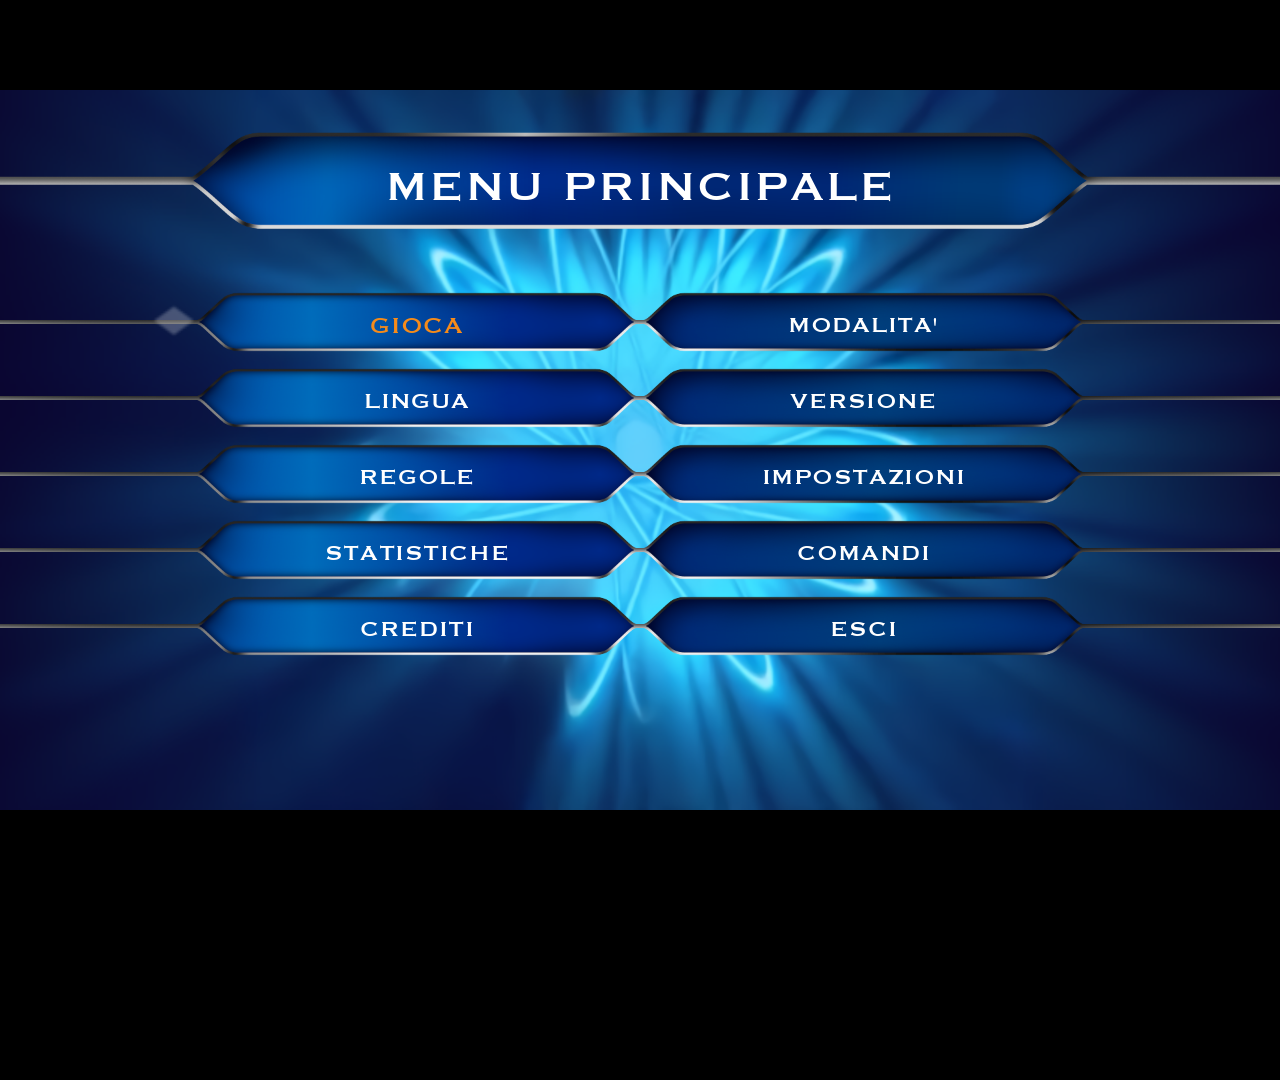
==== commit 9ec0a820: "unzipgit" ====
--- a/index.html
+++ b/index.html
@@ -1,5 +1,6 @@
 <html>
 	<head>
+		<meta name="viewport" content="width=device-width, initial-scale=1, maximum-scale=1, user-scalable=no">
 		<title>Who Wants To Be A Millionaire</title>
 		
 		<link rel="shortcut icon" href="Images/favicon.ico" type="image/x-icon">
@@ -12,8 +13,11 @@
 		<link rel="stylesheet" type="text/css" href="Styles/imgStyles.css">
 		<link rel="stylesheet" type="text/css" href="Styles/tableStyles.css">
 		<link rel="stylesheet" type="text/css" href="Styles/menuStyles.css">
-		<link rel="stylesheet" type="text/css" href="Styles/touchControlsStyles.css">
+		<link rel="stylesheet" type="text/css" href="Styles/touchControlsStyles.css">
+		<link rel="stylesheet" type="text/css" href="Styles/introVideoStyles.css">
 		
+		<script type="text/javascript" src="Scripts/DebugErrorOverlay.js"></script>
+		<script type="text/javascript" src="Scripts/ScaleToFit.js"></script>
 		<script type="text/javascript" src="Scripts/jquery-2.1.1.min.js"></script>
 		<script type="text/javascript" src="Scripts/jquery.3d.js"></script>
 		<script type="text/javascript" src="Scripts/accounting.js"></script>
@@ -30,6 +34,8 @@
 		<script type="text/javascript" src="Scripts/KeyboardController.js"></script>		
 		<script type="text/javascript" src="Scripts/Init.js"></script>
 		<script type="text/javascript" src="Scripts/TouchControlsManager.js"></script>
+		<script type="text/javascript" src="Scripts/IntroVideoManager.js"></script>
+		<script type="text/javascript" src="Scripts/AutoPlayManager.js"></script>
 		<script type="text/javascript" src="Scripts/MenuManager.js"></script>
 	</head>
 	<body>
--- a/Styles/introVideoStyles.css
+++ b/Styles/introVideoStyles.css
@@ -0,0 +1,16 @@
+.introVideoOverlayDiv {
+	position: absolute;
+	top: 0; left: 0;
+	width: 1920px;
+	height: 1080px;
+	background: #000000;
+	z-index: 10001; /* above the menu (9999) and the touch panel (9998) */
+}
+
+.introVideoTag {
+	width: 100%;
+	height: 100%;
+	object-fit: contain;
+	background: #000000;
+	pointer-events: none; /* not skippable: tapping/clicking the video does nothing */
+}
